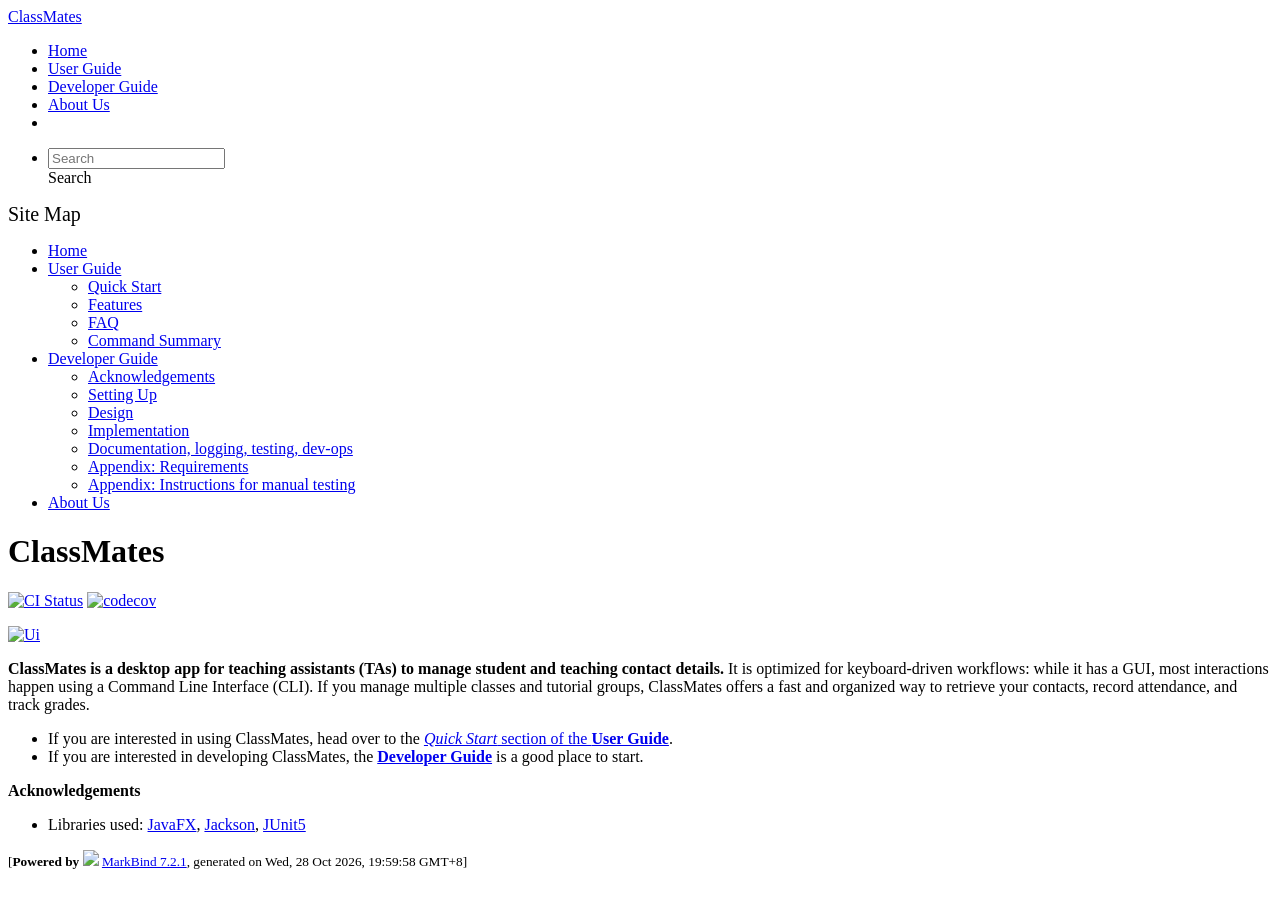
==== index.html @ d861e491 "deploy: fdd27e0c6af6d423251a0e4464042161052891c8" ====
<!DOCTYPE html>
<html data-dark-mode="false" data-code-theme="light">
<head>
    <script src="/tp/markbind/js/theme-manager.js"></script>
    <meta charset="utf-8">
    <meta http-equiv="X-UA-Compatible" content="IE=edge">
    <meta name="generator" content="MarkBind 7.2.1">
    <meta name="viewport" content="width=device-width, initial-scale=1"><title>ClassMates</title> <link rel="stylesheet" href="/tp/markbind/css/bootstrap.min.css"> <link rel="stylesheet" href="/tp/markbind/fontawesome/css/all.min.css"> <link rel="stylesheet" href="/tp/markbind/glyphicons/css/bootstrap-glyphicons.min.css">
    
    
    <link rel="stylesheet" id="markbind-highlight-light" href="/tp/markbind/css/codeblock-light.min.css">
    <link rel="stylesheet" id="markbind-highlight-dark" href="/tp/markbind/css/codeblock-dark.min.css">
    <script src="/tp/markbind/js/code-theme.js"></script><link rel="stylesheet" href="/tp/markbind/css/markbind.min.css"><link rel="stylesheet" href="/tp/plugins/markbind-plugin-anchors/markbind-plugin-anchors.css"><link rel="stylesheet" href="/tp/plugins/markbind-plugin-tree/markbind-plugin-tree.css">
    
  <link rel="stylesheet" href="/tp/stylesheets/main.css">
<link rel="icon" href="/tp/images/SeEduLogo.png"></head>
<script>
  const baseUrl = '/tp'
</script>
<body 
   
  data-code-theme="light">
<div id="app"><!--[--><header sticky><div data-v-94b60ff6><nav class="navbar navbar-expand-md d-print-none navbar-dark bg-dark" data-v-94b60ff6><div class="container-fluid" data-v-94b60ff6><div class="navbar-left" data-v-94b60ff6><!--[--><a href="/tp/index.html" title="Home" class="navbar-brand">ClassMates</a><!--]--></div><div class="navbar-default" data-v-94b60ff6><ul class="navbar-nav me-auto mt-2 mt-lg-0" data-v-94b60ff6><!--[--> <li><a href="/tp/index.html" class="nav-link">Home</a></li> <li><a href="/tp/UserGuide.html" class="nav-link">User Guide</a></li> <li><a href="/tp/DeveloperGuide.html" class="nav-link">Developer Guide</a></li> <li><a href="/tp/AboutUs.html" class="nav-link">About Us</a></li> <li><a href="https://github.com/AY2627S1-CS2103-F09-1/tp" target="_blank" class="nav-link"><span><span aria-hidden="true" class="fab fa-github"></span></span></a></li> <!--]--></ul></div><div class="navbar-right" data-v-94b60ff6><ul class="navbar-nav" data-v-94b60ff6><!--[--><li><form class="navbar-form"><div style="position:relative;" class="dropdown" data-v-103d5c4e><!--[--><input value="" data-bs-toggle="dropdown" type="text" class="form-control" placeholder="Search" autocomplete="off" data-v-103d5c4e><div class="form-control placeholder-div-hidden" data-v-103d5c4e>Search</div><!--]--><ul class="dropdown-menu search-dropdown-menu dropdown-menu-hidden dropdown-menu-end" data-v-103d5c4e><!--[--><!--]--></ul></div></form></li><!--]--></ul><!----></div></div></nav><div style="display:none;" class="lower-navbar-container" data-v-94b60ff6><!--[--><!----><!----><!--]--></div></div></header> <div id="flex-body"><nav id="site-nav" data-v-6b1b63d2><!--[--><div class="site-nav-top"><div class="fw-bold mb-2" style="font-size:1.25rem;">Site Map</div></div> <div class="nav-component slim-scroll"><div class="site-nav-root"><!--[--><ul class="site-nav-list site-nav-list-root" data-v-6b1b63d2><!--[--><li><div class="site-nav-default-list-item site-nav-list-item-0" onclick="handleSiteNavClick(this)"><a href="/tp/index.html">Home</a></div></li> <li><div class="site-nav-default-list-item site-nav-list-item-0" onclick="handleSiteNavClick(this)"><a href="/tp/UserGuide.html">User Guide</a> <div class="site-nav-dropdown-btn-container"><i class="site-nav-dropdown-btn-icon site-nav-rotate-icon" onclick="handleSiteNavClick(this.parentNode.parentNode, false); event.stopPropagation();"><span class="glyphicon glyphicon-menu-down" aria-hidden="true"></span></i></div></div><ul class="site-nav-dropdown-container site-nav-dropdown-container-open site-nav-list"><li><div class="site-nav-default-list-item site-nav-list-item-1" onclick="handleSiteNavClick(this)"><a href="/tp/UserGuide.html#quick-start">Quick Start</a></div></li> <li><div class="site-nav-default-list-item site-nav-list-item-1" onclick="handleSiteNavClick(this)"><a href="/tp/UserGuide.html#features">Features</a></div></li> <li><div class="site-nav-default-list-item site-nav-list-item-1" onclick="handleSiteNavClick(this)"><a href="/tp/UserGuide.html#faq">FAQ</a></div></li> <li><div class="site-nav-default-list-item site-nav-list-item-1" onclick="handleSiteNavClick(this)"><a href="/tp/UserGuide.html#command-summary">Command Summary</a></div></li></ul></li> <li><div class="site-nav-default-list-item site-nav-list-item-0" onclick="handleSiteNavClick(this)"><a href="/tp/DeveloperGuide.html">Developer Guide</a> <div class="site-nav-dropdown-btn-container"><i class="site-nav-dropdown-btn-icon site-nav-rotate-icon" onclick="handleSiteNavClick(this.parentNode.parentNode, false); event.stopPropagation();"><span class="glyphicon glyphicon-menu-down" aria-hidden="true"></span></i></div></div><ul class="site-nav-dropdown-container site-nav-dropdown-container-open site-nav-list"><li><div class="site-nav-default-list-item site-nav-list-item-1" onclick="handleSiteNavClick(this)"><a href="/tp/DeveloperGuide.html#acknowledgements">Acknowledgements</a></div></li> <li><div class="site-nav-default-list-item site-nav-list-item-1" onclick="handleSiteNavClick(this)"><a href="/tp/DeveloperGuide.html#setting-up-getting-started">Setting Up</a></div></li> <li><div class="site-nav-default-list-item site-nav-list-item-1" onclick="handleSiteNavClick(this)"><a href="/tp/DeveloperGuide.html#design">Design</a></div></li> <li><div class="site-nav-default-list-item site-nav-list-item-1" onclick="handleSiteNavClick(this)"><a href="/tp/DeveloperGuide.html#implementation">Implementation</a></div></li> <li><div class="site-nav-default-list-item site-nav-list-item-1" onclick="handleSiteNavClick(this)"><a href="/tp/DeveloperGuide.html#documentation-logging-testing-dev-ops">Documentation, logging, testing, dev-ops</a></div></li> <li><div class="site-nav-default-list-item site-nav-list-item-1" onclick="handleSiteNavClick(this)"><a href="/tp/DeveloperGuide.html#appendix-requirements">Appendix: Requirements</a></div></li> <li><div class="site-nav-default-list-item site-nav-list-item-1" onclick="handleSiteNavClick(this)"><a href="/tp/DeveloperGuide.html#appendix-instructions-for-manual-testing">Appendix: Instructions for manual testing</a></div></li></ul></li> <li><div class="site-nav-default-list-item site-nav-list-item-0" onclick="handleSiteNavClick(this)"><a href="/tp/AboutUs.html">About Us</a></div></li><!--]--><!--v-if--></ul><!--]--></div></div><!--]--><!--v-if--></nav> <div id="content-wrapper"><h1 id="classmates">ClassMates<a class="fa fa-anchor" href="#classmates" onclick="event.stopPropagation()"></a></h1> <p><a href="https://github.com/AY2627S1-CS2103-F09-1/tp/actions"><img src="https://github.com/AY2627S1-CS2103-F09-1/tp/workflows/Java%20CI/badge.svg" alt="CI Status" class="img-fluid"></a> <a href="https://codecov.io/gh/AY2627S1-CS2103-F09-1/tp"><img src="https://codecov.io/gh/AY2627S1-CS2103-F09-1/tp/branch/master/graph/badge.svg" alt="codecov" class="img-fluid"></a></p> <p><a href="/tp/images/Ui.png" target="_self"><img src="/tp/images/Ui.png" alt="Ui" class="img-fluid"></a></p> <p><strong>ClassMates is a desktop app for teaching assistants (TAs) to manage student and teaching contact details.</strong> It is optimized for keyboard-driven workflows: while it has a GUI, most interactions happen using a Command Line Interface (CLI). If you manage multiple classes and tutorial groups, ClassMates offers a fast and organized way to retrieve your contacts, record attendance, and track grades.</p> <ul><li>If you are interested in using ClassMates, head over to the <a href="/tp/UserGuide.html#quick-start"><em>Quick Start</em> section of the <strong>User Guide</strong></a>.</li> <li>If you are interested in developing ClassMates, the <a href="/tp/DeveloperGuide.html"><strong>Developer Guide</strong></a> is a good place to start.</li></ul> <p><strong>Acknowledgements</strong></p> <ul><li>Libraries used: <a href="https://openjfx.io/">JavaFX</a>, <a href="https://github.com/FasterXML/jackson">Jackson</a>, <a href="https://github.com/junit-team/junit5">JUnit5</a></li></ul></div> <nav id="page-nav" data-v-6b1b63d2><!--[--><div class="nav-component slim-scroll"></div><!--]--><!--v-if--></nav> <div class="scroll-top-button fa-lg d-print-none" style="display:none;bottom:2%;right:2%;position:fixed;" aria-hidden="true"><!--[--><i class="fas fa-arrow-circle-up"></i><!--]--></div></div> <footer><div class="text-center"><small>[<span><strong>Powered by</strong></span> <img src="https://markbind.org/favicon.ico" width="30"> <a href="https://markbind.org/">MarkBind 7.2.1</a>, generated on Wed, 28 Oct 2026, 19:59:58 GMT+8]</small></div></footer><!--]--></div>
</body><script src="/tp/markbind/js/bootstrap-utility.min.js"></script>
<script src="/tp/markbind/js/polyfill.min.js"></script>
<script src="/tp/markbind/js/vue.global.prod.min.js"></script>
<script src="/tp/markbind/js/markbind.min.js"></script>
<script src="index.page-vue-render.js"></script>
<script>
  MarkBind.setupWithSearch()
</script>
</html>
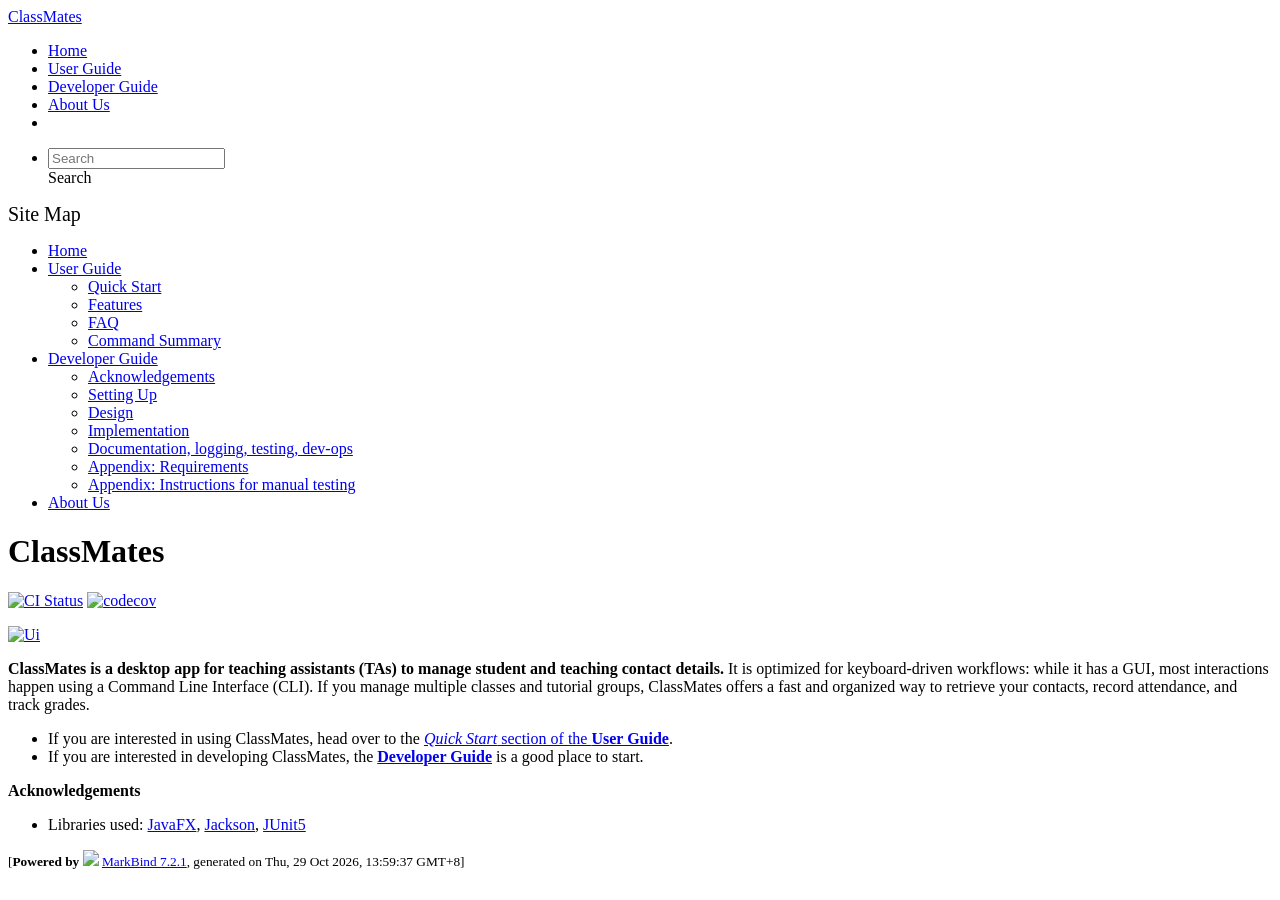
==== commit cccc2dc9: "deploy: 25376e55bea9526f89c878ec59a37c48499d60e1" ====
--- a/index.html
+++ b/index.html
@@ -20,7 +20,7 @@
 <body 
    
   data-code-theme="light">
-<div id="app"><!--[--><header sticky><div data-v-94b60ff6><nav class="navbar navbar-expand-md d-print-none navbar-dark bg-dark" data-v-94b60ff6><div class="container-fluid" data-v-94b60ff6><div class="navbar-left" data-v-94b60ff6><!--[--><a href="/tp/index.html" title="Home" class="navbar-brand">ClassMates</a><!--]--></div><div class="navbar-default" data-v-94b60ff6><ul class="navbar-nav me-auto mt-2 mt-lg-0" data-v-94b60ff6><!--[--> <li><a href="/tp/index.html" class="nav-link">Home</a></li> <li><a href="/tp/UserGuide.html" class="nav-link">User Guide</a></li> <li><a href="/tp/DeveloperGuide.html" class="nav-link">Developer Guide</a></li> <li><a href="/tp/AboutUs.html" class="nav-link">About Us</a></li> <li><a href="https://github.com/AY2627S1-CS2103-F09-1/tp" target="_blank" class="nav-link"><span><span aria-hidden="true" class="fab fa-github"></span></span></a></li> <!--]--></ul></div><div class="navbar-right" data-v-94b60ff6><ul class="navbar-nav" data-v-94b60ff6><!--[--><li><form class="navbar-form"><div style="position:relative;" class="dropdown" data-v-103d5c4e><!--[--><input value="" data-bs-toggle="dropdown" type="text" class="form-control" placeholder="Search" autocomplete="off" data-v-103d5c4e><div class="form-control placeholder-div-hidden" data-v-103d5c4e>Search</div><!--]--><ul class="dropdown-menu search-dropdown-menu dropdown-menu-hidden dropdown-menu-end" data-v-103d5c4e><!--[--><!--]--></ul></div></form></li><!--]--></ul><!----></div></div></nav><div style="display:none;" class="lower-navbar-container" data-v-94b60ff6><!--[--><!----><!----><!--]--></div></div></header> <div id="flex-body"><nav id="site-nav" data-v-6b1b63d2><!--[--><div class="site-nav-top"><div class="fw-bold mb-2" style="font-size:1.25rem;">Site Map</div></div> <div class="nav-component slim-scroll"><div class="site-nav-root"><!--[--><ul class="site-nav-list site-nav-list-root" data-v-6b1b63d2><!--[--><li><div class="site-nav-default-list-item site-nav-list-item-0" onclick="handleSiteNavClick(this)"><a href="/tp/index.html">Home</a></div></li> <li><div class="site-nav-default-list-item site-nav-list-item-0" onclick="handleSiteNavClick(this)"><a href="/tp/UserGuide.html">User Guide</a> <div class="site-nav-dropdown-btn-container"><i class="site-nav-dropdown-btn-icon site-nav-rotate-icon" onclick="handleSiteNavClick(this.parentNode.parentNode, false); event.stopPropagation();"><span class="glyphicon glyphicon-menu-down" aria-hidden="true"></span></i></div></div><ul class="site-nav-dropdown-container site-nav-dropdown-container-open site-nav-list"><li><div class="site-nav-default-list-item site-nav-list-item-1" onclick="handleSiteNavClick(this)"><a href="/tp/UserGuide.html#quick-start">Quick Start</a></div></li> <li><div class="site-nav-default-list-item site-nav-list-item-1" onclick="handleSiteNavClick(this)"><a href="/tp/UserGuide.html#features">Features</a></div></li> <li><div class="site-nav-default-list-item site-nav-list-item-1" onclick="handleSiteNavClick(this)"><a href="/tp/UserGuide.html#faq">FAQ</a></div></li> <li><div class="site-nav-default-list-item site-nav-list-item-1" onclick="handleSiteNavClick(this)"><a href="/tp/UserGuide.html#command-summary">Command Summary</a></div></li></ul></li> <li><div class="site-nav-default-list-item site-nav-list-item-0" onclick="handleSiteNavClick(this)"><a href="/tp/DeveloperGuide.html">Developer Guide</a> <div class="site-nav-dropdown-btn-container"><i class="site-nav-dropdown-btn-icon site-nav-rotate-icon" onclick="handleSiteNavClick(this.parentNode.parentNode, false); event.stopPropagation();"><span class="glyphicon glyphicon-menu-down" aria-hidden="true"></span></i></div></div><ul class="site-nav-dropdown-container site-nav-dropdown-container-open site-nav-list"><li><div class="site-nav-default-list-item site-nav-list-item-1" onclick="handleSiteNavClick(this)"><a href="/tp/DeveloperGuide.html#acknowledgements">Acknowledgements</a></div></li> <li><div class="site-nav-default-list-item site-nav-list-item-1" onclick="handleSiteNavClick(this)"><a href="/tp/DeveloperGuide.html#setting-up-getting-started">Setting Up</a></div></li> <li><div class="site-nav-default-list-item site-nav-list-item-1" onclick="handleSiteNavClick(this)"><a href="/tp/DeveloperGuide.html#design">Design</a></div></li> <li><div class="site-nav-default-list-item site-nav-list-item-1" onclick="handleSiteNavClick(this)"><a href="/tp/DeveloperGuide.html#implementation">Implementation</a></div></li> <li><div class="site-nav-default-list-item site-nav-list-item-1" onclick="handleSiteNavClick(this)"><a href="/tp/DeveloperGuide.html#documentation-logging-testing-dev-ops">Documentation, logging, testing, dev-ops</a></div></li> <li><div class="site-nav-default-list-item site-nav-list-item-1" onclick="handleSiteNavClick(this)"><a href="/tp/DeveloperGuide.html#appendix-requirements">Appendix: Requirements</a></div></li> <li><div class="site-nav-default-list-item site-nav-list-item-1" onclick="handleSiteNavClick(this)"><a href="/tp/DeveloperGuide.html#appendix-instructions-for-manual-testing">Appendix: Instructions for manual testing</a></div></li></ul></li> <li><div class="site-nav-default-list-item site-nav-list-item-0" onclick="handleSiteNavClick(this)"><a href="/tp/AboutUs.html">About Us</a></div></li><!--]--><!--v-if--></ul><!--]--></div></div><!--]--><!--v-if--></nav> <div id="content-wrapper"><h1 id="classmates">ClassMates<a class="fa fa-anchor" href="#classmates" onclick="event.stopPropagation()"></a></h1> <p><a href="https://github.com/AY2627S1-CS2103-F09-1/tp/actions"><img src="https://github.com/AY2627S1-CS2103-F09-1/tp/workflows/Java%20CI/badge.svg" alt="CI Status" class="img-fluid"></a> <a href="https://codecov.io/gh/AY2627S1-CS2103-F09-1/tp"><img src="https://codecov.io/gh/AY2627S1-CS2103-F09-1/tp/branch/master/graph/badge.svg" alt="codecov" class="img-fluid"></a></p> <p><a href="/tp/images/Ui.png" target="_self"><img src="/tp/images/Ui.png" alt="Ui" class="img-fluid"></a></p> <p><strong>ClassMates is a desktop app for teaching assistants (TAs) to manage student and teaching contact details.</strong> It is optimized for keyboard-driven workflows: while it has a GUI, most interactions happen using a Command Line Interface (CLI). If you manage multiple classes and tutorial groups, ClassMates offers a fast and organized way to retrieve your contacts, record attendance, and track grades.</p> <ul><li>If you are interested in using ClassMates, head over to the <a href="/tp/UserGuide.html#quick-start"><em>Quick Start</em> section of the <strong>User Guide</strong></a>.</li> <li>If you are interested in developing ClassMates, the <a href="/tp/DeveloperGuide.html"><strong>Developer Guide</strong></a> is a good place to start.</li></ul> <p><strong>Acknowledgements</strong></p> <ul><li>Libraries used: <a href="https://openjfx.io/">JavaFX</a>, <a href="https://github.com/FasterXML/jackson">Jackson</a>, <a href="https://github.com/junit-team/junit5">JUnit5</a></li></ul></div> <nav id="page-nav" data-v-6b1b63d2><!--[--><div class="nav-component slim-scroll"></div><!--]--><!--v-if--></nav> <div class="scroll-top-button fa-lg d-print-none" style="display:none;bottom:2%;right:2%;position:fixed;" aria-hidden="true"><!--[--><i class="fas fa-arrow-circle-up"></i><!--]--></div></div> <footer><div class="text-center"><small>[<span><strong>Powered by</strong></span> <img src="https://markbind.org/favicon.ico" width="30"> <a href="https://markbind.org/">MarkBind 7.2.1</a>, generated on Wed, 28 Oct 2026, 19:59:58 GMT+8]</small></div></footer><!--]--></div>
+<div id="app"><!--[--><header sticky><div data-v-94b60ff6><nav class="navbar navbar-expand-md d-print-none navbar-dark bg-dark" data-v-94b60ff6><div class="container-fluid" data-v-94b60ff6><div class="navbar-left" data-v-94b60ff6><!--[--><a href="/tp/index.html" title="Home" class="navbar-brand">ClassMates</a><!--]--></div><div class="navbar-default" data-v-94b60ff6><ul class="navbar-nav me-auto mt-2 mt-lg-0" data-v-94b60ff6><!--[--> <li><a href="/tp/index.html" class="nav-link">Home</a></li> <li><a href="/tp/UserGuide.html" class="nav-link">User Guide</a></li> <li><a href="/tp/DeveloperGuide.html" class="nav-link">Developer Guide</a></li> <li><a href="/tp/AboutUs.html" class="nav-link">About Us</a></li> <li><a href="https://github.com/AY2627S1-CS2103-F09-1/tp" target="_blank" class="nav-link"><span><span aria-hidden="true" class="fab fa-github"></span></span></a></li> <!--]--></ul></div><div class="navbar-right" data-v-94b60ff6><ul class="navbar-nav" data-v-94b60ff6><!--[--><li><form class="navbar-form"><div style="position:relative;" class="dropdown" data-v-103d5c4e><!--[--><input value="" data-bs-toggle="dropdown" type="text" class="form-control" placeholder="Search" autocomplete="off" data-v-103d5c4e><div class="form-control placeholder-div-hidden" data-v-103d5c4e>Search</div><!--]--><ul class="dropdown-menu search-dropdown-menu dropdown-menu-hidden dropdown-menu-end" data-v-103d5c4e><!--[--><!--]--></ul></div></form></li><!--]--></ul><!----></div></div></nav><div style="display:none;" class="lower-navbar-container" data-v-94b60ff6><!--[--><!----><!----><!--]--></div></div></header> <div id="flex-body"><nav id="site-nav" data-v-6b1b63d2><!--[--><div class="site-nav-top"><div class="fw-bold mb-2" style="font-size:1.25rem;">Site Map</div></div> <div class="nav-component slim-scroll"><div class="site-nav-root"><!--[--><ul class="site-nav-list site-nav-list-root" data-v-6b1b63d2><!--[--><li><div class="site-nav-default-list-item site-nav-list-item-0" onclick="handleSiteNavClick(this)"><a href="/tp/index.html">Home</a></div></li> <li><div class="site-nav-default-list-item site-nav-list-item-0" onclick="handleSiteNavClick(this)"><a href="/tp/UserGuide.html">User Guide</a> <div class="site-nav-dropdown-btn-container"><i class="site-nav-dropdown-btn-icon site-nav-rotate-icon" onclick="handleSiteNavClick(this.parentNode.parentNode, false); event.stopPropagation();"><span class="glyphicon glyphicon-menu-down" aria-hidden="true"></span></i></div></div><ul class="site-nav-dropdown-container site-nav-dropdown-container-open site-nav-list"><li><div class="site-nav-default-list-item site-nav-list-item-1" onclick="handleSiteNavClick(this)"><a href="/tp/UserGuide.html#quick-start">Quick Start</a></div></li> <li><div class="site-nav-default-list-item site-nav-list-item-1" onclick="handleSiteNavClick(this)"><a href="/tp/UserGuide.html#features">Features</a></div></li> <li><div class="site-nav-default-list-item site-nav-list-item-1" onclick="handleSiteNavClick(this)"><a href="/tp/UserGuide.html#faq">FAQ</a></div></li> <li><div class="site-nav-default-list-item site-nav-list-item-1" onclick="handleSiteNavClick(this)"><a href="/tp/UserGuide.html#command-summary">Command Summary</a></div></li></ul></li> <li><div class="site-nav-default-list-item site-nav-list-item-0" onclick="handleSiteNavClick(this)"><a href="/tp/DeveloperGuide.html">Developer Guide</a> <div class="site-nav-dropdown-btn-container"><i class="site-nav-dropdown-btn-icon site-nav-rotate-icon" onclick="handleSiteNavClick(this.parentNode.parentNode, false); event.stopPropagation();"><span class="glyphicon glyphicon-menu-down" aria-hidden="true"></span></i></div></div><ul class="site-nav-dropdown-container site-nav-dropdown-container-open site-nav-list"><li><div class="site-nav-default-list-item site-nav-list-item-1" onclick="handleSiteNavClick(this)"><a href="/tp/DeveloperGuide.html#acknowledgements">Acknowledgements</a></div></li> <li><div class="site-nav-default-list-item site-nav-list-item-1" onclick="handleSiteNavClick(this)"><a href="/tp/DeveloperGuide.html#setting-up-getting-started">Setting Up</a></div></li> <li><div class="site-nav-default-list-item site-nav-list-item-1" onclick="handleSiteNavClick(this)"><a href="/tp/DeveloperGuide.html#design">Design</a></div></li> <li><div class="site-nav-default-list-item site-nav-list-item-1" onclick="handleSiteNavClick(this)"><a href="/tp/DeveloperGuide.html#implementation">Implementation</a></div></li> <li><div class="site-nav-default-list-item site-nav-list-item-1" onclick="handleSiteNavClick(this)"><a href="/tp/DeveloperGuide.html#documentation-logging-testing-dev-ops">Documentation, logging, testing, dev-ops</a></div></li> <li><div class="site-nav-default-list-item site-nav-list-item-1" onclick="handleSiteNavClick(this)"><a href="/tp/DeveloperGuide.html#appendix-requirements">Appendix: Requirements</a></div></li> <li><div class="site-nav-default-list-item site-nav-list-item-1" onclick="handleSiteNavClick(this)"><a href="/tp/DeveloperGuide.html#appendix-instructions-for-manual-testing">Appendix: Instructions for manual testing</a></div></li></ul></li> <li><div class="site-nav-default-list-item site-nav-list-item-0" onclick="handleSiteNavClick(this)"><a href="/tp/AboutUs.html">About Us</a></div></li><!--]--><!--v-if--></ul><!--]--></div></div><!--]--><!--v-if--></nav> <div id="content-wrapper"><h1 id="classmates">ClassMates<a class="fa fa-anchor" href="#classmates" onclick="event.stopPropagation()"></a></h1> <p><a href="https://github.com/AY2627S1-CS2103-F09-1/tp/actions"><img src="https://github.com/AY2627S1-CS2103-F09-1/tp/workflows/Java%20CI/badge.svg" alt="CI Status" class="img-fluid"></a> <a href="https://codecov.io/gh/AY2627S1-CS2103-F09-1/tp"><img src="https://codecov.io/gh/AY2627S1-CS2103-F09-1/tp/branch/master/graph/badge.svg" alt="codecov" class="img-fluid"></a></p> <p><a href="/tp/images/Ui.png" target="_self"><img src="/tp/images/Ui.png" alt="Ui" class="img-fluid"></a></p> <p><strong>ClassMates is a desktop app for teaching assistants (TAs) to manage student and teaching contact details.</strong> It is optimized for keyboard-driven workflows: while it has a GUI, most interactions happen using a Command Line Interface (CLI). If you manage multiple classes and tutorial groups, ClassMates offers a fast and organized way to retrieve your contacts, record attendance, and track grades.</p> <ul><li>If you are interested in using ClassMates, head over to the <a href="/tp/UserGuide.html#quick-start"><em>Quick Start</em> section of the <strong>User Guide</strong></a>.</li> <li>If you are interested in developing ClassMates, the <a href="/tp/DeveloperGuide.html"><strong>Developer Guide</strong></a> is a good place to start.</li></ul> <p><strong>Acknowledgements</strong></p> <ul><li>Libraries used: <a href="https://openjfx.io/">JavaFX</a>, <a href="https://github.com/FasterXML/jackson">Jackson</a>, <a href="https://github.com/junit-team/junit5">JUnit5</a></li></ul></div> <nav id="page-nav" data-v-6b1b63d2><!--[--><div class="nav-component slim-scroll"></div><!--]--><!--v-if--></nav> <div class="scroll-top-button fa-lg d-print-none" style="display:none;bottom:2%;right:2%;position:fixed;" aria-hidden="true"><!--[--><i class="fas fa-arrow-circle-up"></i><!--]--></div></div> <footer><div class="text-center"><small>[<span><strong>Powered by</strong></span> <img src="https://markbind.org/favicon.ico" width="30"> <a href="https://markbind.org/">MarkBind 7.2.1</a>, generated on Thu, 29 Oct 2026, 13:59:37 GMT+8]</small></div></footer><!--]--></div>
 </body><script src="/tp/markbind/js/bootstrap-utility.min.js"></script>
 <script src="/tp/markbind/js/polyfill.min.js"></script>
 <script src="/tp/markbind/js/vue.global.prod.min.js"></script>
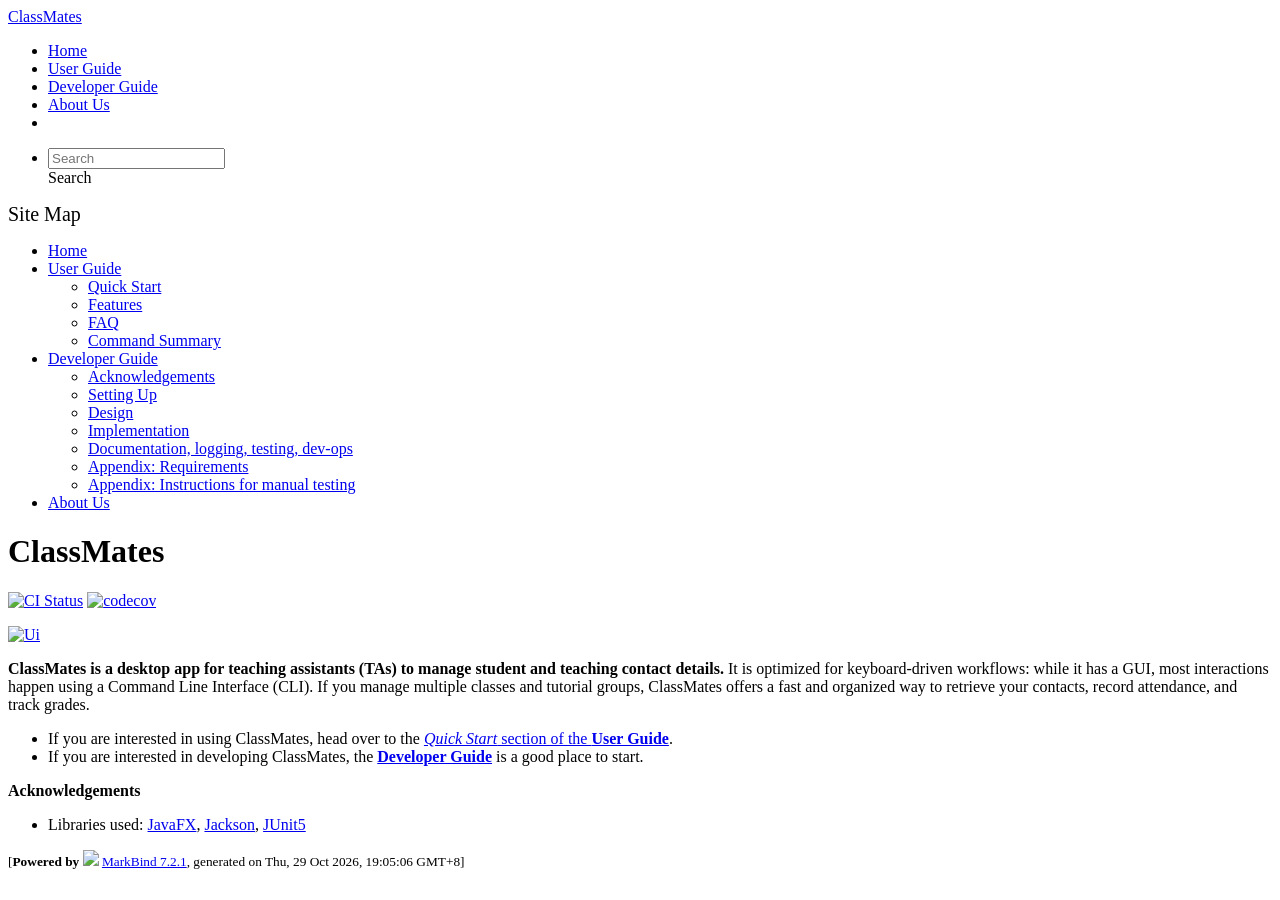
==== commit c7d72693: "deploy: 2e8ab0199792cfec9dc99ef7889ed1de4f00d29a" ====
--- a/index.html
+++ b/index.html
@@ -20,7 +20,7 @@
 <body 
    
   data-code-theme="light">
-<div id="app"><!--[--><header sticky><div data-v-94b60ff6><nav class="navbar navbar-expand-md d-print-none navbar-dark bg-dark" data-v-94b60ff6><div class="container-fluid" data-v-94b60ff6><div class="navbar-left" data-v-94b60ff6><!--[--><a href="/tp/index.html" title="Home" class="navbar-brand">ClassMates</a><!--]--></div><div class="navbar-default" data-v-94b60ff6><ul class="navbar-nav me-auto mt-2 mt-lg-0" data-v-94b60ff6><!--[--> <li><a href="/tp/index.html" class="nav-link">Home</a></li> <li><a href="/tp/UserGuide.html" class="nav-link">User Guide</a></li> <li><a href="/tp/DeveloperGuide.html" class="nav-link">Developer Guide</a></li> <li><a href="/tp/AboutUs.html" class="nav-link">About Us</a></li> <li><a href="https://github.com/AY2627S1-CS2103-F09-1/tp" target="_blank" class="nav-link"><span><span aria-hidden="true" class="fab fa-github"></span></span></a></li> <!--]--></ul></div><div class="navbar-right" data-v-94b60ff6><ul class="navbar-nav" data-v-94b60ff6><!--[--><li><form class="navbar-form"><div style="position:relative;" class="dropdown" data-v-103d5c4e><!--[--><input value="" data-bs-toggle="dropdown" type="text" class="form-control" placeholder="Search" autocomplete="off" data-v-103d5c4e><div class="form-control placeholder-div-hidden" data-v-103d5c4e>Search</div><!--]--><ul class="dropdown-menu search-dropdown-menu dropdown-menu-hidden dropdown-menu-end" data-v-103d5c4e><!--[--><!--]--></ul></div></form></li><!--]--></ul><!----></div></div></nav><div style="display:none;" class="lower-navbar-container" data-v-94b60ff6><!--[--><!----><!----><!--]--></div></div></header> <div id="flex-body"><nav id="site-nav" data-v-6b1b63d2><!--[--><div class="site-nav-top"><div class="fw-bold mb-2" style="font-size:1.25rem;">Site Map</div></div> <div class="nav-component slim-scroll"><div class="site-nav-root"><!--[--><ul class="site-nav-list site-nav-list-root" data-v-6b1b63d2><!--[--><li><div class="site-nav-default-list-item site-nav-list-item-0" onclick="handleSiteNavClick(this)"><a href="/tp/index.html">Home</a></div></li> <li><div class="site-nav-default-list-item site-nav-list-item-0" onclick="handleSiteNavClick(this)"><a href="/tp/UserGuide.html">User Guide</a> <div class="site-nav-dropdown-btn-container"><i class="site-nav-dropdown-btn-icon site-nav-rotate-icon" onclick="handleSiteNavClick(this.parentNode.parentNode, false); event.stopPropagation();"><span class="glyphicon glyphicon-menu-down" aria-hidden="true"></span></i></div></div><ul class="site-nav-dropdown-container site-nav-dropdown-container-open site-nav-list"><li><div class="site-nav-default-list-item site-nav-list-item-1" onclick="handleSiteNavClick(this)"><a href="/tp/UserGuide.html#quick-start">Quick Start</a></div></li> <li><div class="site-nav-default-list-item site-nav-list-item-1" onclick="handleSiteNavClick(this)"><a href="/tp/UserGuide.html#features">Features</a></div></li> <li><div class="site-nav-default-list-item site-nav-list-item-1" onclick="handleSiteNavClick(this)"><a href="/tp/UserGuide.html#faq">FAQ</a></div></li> <li><div class="site-nav-default-list-item site-nav-list-item-1" onclick="handleSiteNavClick(this)"><a href="/tp/UserGuide.html#command-summary">Command Summary</a></div></li></ul></li> <li><div class="site-nav-default-list-item site-nav-list-item-0" onclick="handleSiteNavClick(this)"><a href="/tp/DeveloperGuide.html">Developer Guide</a> <div class="site-nav-dropdown-btn-container"><i class="site-nav-dropdown-btn-icon site-nav-rotate-icon" onclick="handleSiteNavClick(this.parentNode.parentNode, false); event.stopPropagation();"><span class="glyphicon glyphicon-menu-down" aria-hidden="true"></span></i></div></div><ul class="site-nav-dropdown-container site-nav-dropdown-container-open site-nav-list"><li><div class="site-nav-default-list-item site-nav-list-item-1" onclick="handleSiteNavClick(this)"><a href="/tp/DeveloperGuide.html#acknowledgements">Acknowledgements</a></div></li> <li><div class="site-nav-default-list-item site-nav-list-item-1" onclick="handleSiteNavClick(this)"><a href="/tp/DeveloperGuide.html#setting-up-getting-started">Setting Up</a></div></li> <li><div class="site-nav-default-list-item site-nav-list-item-1" onclick="handleSiteNavClick(this)"><a href="/tp/DeveloperGuide.html#design">Design</a></div></li> <li><div class="site-nav-default-list-item site-nav-list-item-1" onclick="handleSiteNavClick(this)"><a href="/tp/DeveloperGuide.html#implementation">Implementation</a></div></li> <li><div class="site-nav-default-list-item site-nav-list-item-1" onclick="handleSiteNavClick(this)"><a href="/tp/DeveloperGuide.html#documentation-logging-testing-dev-ops">Documentation, logging, testing, dev-ops</a></div></li> <li><div class="site-nav-default-list-item site-nav-list-item-1" onclick="handleSiteNavClick(this)"><a href="/tp/DeveloperGuide.html#appendix-requirements">Appendix: Requirements</a></div></li> <li><div class="site-nav-default-list-item site-nav-list-item-1" onclick="handleSiteNavClick(this)"><a href="/tp/DeveloperGuide.html#appendix-instructions-for-manual-testing">Appendix: Instructions for manual testing</a></div></li></ul></li> <li><div class="site-nav-default-list-item site-nav-list-item-0" onclick="handleSiteNavClick(this)"><a href="/tp/AboutUs.html">About Us</a></div></li><!--]--><!--v-if--></ul><!--]--></div></div><!--]--><!--v-if--></nav> <div id="content-wrapper"><h1 id="classmates">ClassMates<a class="fa fa-anchor" href="#classmates" onclick="event.stopPropagation()"></a></h1> <p><a href="https://github.com/AY2627S1-CS2103-F09-1/tp/actions"><img src="https://github.com/AY2627S1-CS2103-F09-1/tp/workflows/Java%20CI/badge.svg" alt="CI Status" class="img-fluid"></a> <a href="https://codecov.io/gh/AY2627S1-CS2103-F09-1/tp"><img src="https://codecov.io/gh/AY2627S1-CS2103-F09-1/tp/branch/master/graph/badge.svg" alt="codecov" class="img-fluid"></a></p> <p><a href="/tp/images/Ui.png" target="_self"><img src="/tp/images/Ui.png" alt="Ui" class="img-fluid"></a></p> <p><strong>ClassMates is a desktop app for teaching assistants (TAs) to manage student and teaching contact details.</strong> It is optimized for keyboard-driven workflows: while it has a GUI, most interactions happen using a Command Line Interface (CLI). If you manage multiple classes and tutorial groups, ClassMates offers a fast and organized way to retrieve your contacts, record attendance, and track grades.</p> <ul><li>If you are interested in using ClassMates, head over to the <a href="/tp/UserGuide.html#quick-start"><em>Quick Start</em> section of the <strong>User Guide</strong></a>.</li> <li>If you are interested in developing ClassMates, the <a href="/tp/DeveloperGuide.html"><strong>Developer Guide</strong></a> is a good place to start.</li></ul> <p><strong>Acknowledgements</strong></p> <ul><li>Libraries used: <a href="https://openjfx.io/">JavaFX</a>, <a href="https://github.com/FasterXML/jackson">Jackson</a>, <a href="https://github.com/junit-team/junit5">JUnit5</a></li></ul></div> <nav id="page-nav" data-v-6b1b63d2><!--[--><div class="nav-component slim-scroll"></div><!--]--><!--v-if--></nav> <div class="scroll-top-button fa-lg d-print-none" style="display:none;bottom:2%;right:2%;position:fixed;" aria-hidden="true"><!--[--><i class="fas fa-arrow-circle-up"></i><!--]--></div></div> <footer><div class="text-center"><small>[<span><strong>Powered by</strong></span> <img src="https://markbind.org/favicon.ico" width="30"> <a href="https://markbind.org/">MarkBind 7.2.1</a>, generated on Thu, 29 Oct 2026, 13:59:37 GMT+8]</small></div></footer><!--]--></div>
+<div id="app"><!--[--><header sticky><div data-v-94b60ff6><nav class="navbar navbar-expand-md d-print-none navbar-dark bg-dark" data-v-94b60ff6><div class="container-fluid" data-v-94b60ff6><div class="navbar-left" data-v-94b60ff6><!--[--><a href="/tp/index.html" title="Home" class="navbar-brand">ClassMates</a><!--]--></div><div class="navbar-default" data-v-94b60ff6><ul class="navbar-nav me-auto mt-2 mt-lg-0" data-v-94b60ff6><!--[--> <li><a href="/tp/index.html" class="nav-link">Home</a></li> <li><a href="/tp/UserGuide.html" class="nav-link">User Guide</a></li> <li><a href="/tp/DeveloperGuide.html" class="nav-link">Developer Guide</a></li> <li><a href="/tp/AboutUs.html" class="nav-link">About Us</a></li> <li><a href="https://github.com/AY2627S1-CS2103-F09-1/tp" target="_blank" class="nav-link"><span><span aria-hidden="true" class="fab fa-github"></span></span></a></li> <!--]--></ul></div><div class="navbar-right" data-v-94b60ff6><ul class="navbar-nav" data-v-94b60ff6><!--[--><li><form class="navbar-form"><div style="position:relative;" class="dropdown" data-v-103d5c4e><!--[--><input value="" data-bs-toggle="dropdown" type="text" class="form-control" placeholder="Search" autocomplete="off" data-v-103d5c4e><div class="form-control placeholder-div-hidden" data-v-103d5c4e>Search</div><!--]--><ul class="dropdown-menu search-dropdown-menu dropdown-menu-hidden dropdown-menu-end" data-v-103d5c4e><!--[--><!--]--></ul></div></form></li><!--]--></ul><!----></div></div></nav><div style="display:none;" class="lower-navbar-container" data-v-94b60ff6><!--[--><!----><!----><!--]--></div></div></header> <div id="flex-body"><nav id="site-nav" data-v-6b1b63d2><!--[--><div class="site-nav-top"><div class="fw-bold mb-2" style="font-size:1.25rem;">Site Map</div></div> <div class="nav-component slim-scroll"><div class="site-nav-root"><!--[--><ul class="site-nav-list site-nav-list-root" data-v-6b1b63d2><!--[--><li><div class="site-nav-default-list-item site-nav-list-item-0" onclick="handleSiteNavClick(this)"><a href="/tp/index.html">Home</a></div></li> <li><div class="site-nav-default-list-item site-nav-list-item-0" onclick="handleSiteNavClick(this)"><a href="/tp/UserGuide.html">User Guide</a> <div class="site-nav-dropdown-btn-container"><i class="site-nav-dropdown-btn-icon site-nav-rotate-icon" onclick="handleSiteNavClick(this.parentNode.parentNode, false); event.stopPropagation();"><span class="glyphicon glyphicon-menu-down" aria-hidden="true"></span></i></div></div><ul class="site-nav-dropdown-container site-nav-dropdown-container-open site-nav-list"><li><div class="site-nav-default-list-item site-nav-list-item-1" onclick="handleSiteNavClick(this)"><a href="/tp/UserGuide.html#quick-start">Quick Start</a></div></li> <li><div class="site-nav-default-list-item site-nav-list-item-1" onclick="handleSiteNavClick(this)"><a href="/tp/UserGuide.html#features">Features</a></div></li> <li><div class="site-nav-default-list-item site-nav-list-item-1" onclick="handleSiteNavClick(this)"><a href="/tp/UserGuide.html#faq">FAQ</a></div></li> <li><div class="site-nav-default-list-item site-nav-list-item-1" onclick="handleSiteNavClick(this)"><a href="/tp/UserGuide.html#command-summary">Command Summary</a></div></li></ul></li> <li><div class="site-nav-default-list-item site-nav-list-item-0" onclick="handleSiteNavClick(this)"><a href="/tp/DeveloperGuide.html">Developer Guide</a> <div class="site-nav-dropdown-btn-container"><i class="site-nav-dropdown-btn-icon site-nav-rotate-icon" onclick="handleSiteNavClick(this.parentNode.parentNode, false); event.stopPropagation();"><span class="glyphicon glyphicon-menu-down" aria-hidden="true"></span></i></div></div><ul class="site-nav-dropdown-container site-nav-dropdown-container-open site-nav-list"><li><div class="site-nav-default-list-item site-nav-list-item-1" onclick="handleSiteNavClick(this)"><a href="/tp/DeveloperGuide.html#acknowledgements">Acknowledgements</a></div></li> <li><div class="site-nav-default-list-item site-nav-list-item-1" onclick="handleSiteNavClick(this)"><a href="/tp/DeveloperGuide.html#setting-up-getting-started">Setting Up</a></div></li> <li><div class="site-nav-default-list-item site-nav-list-item-1" onclick="handleSiteNavClick(this)"><a href="/tp/DeveloperGuide.html#design">Design</a></div></li> <li><div class="site-nav-default-list-item site-nav-list-item-1" onclick="handleSiteNavClick(this)"><a href="/tp/DeveloperGuide.html#implementation">Implementation</a></div></li> <li><div class="site-nav-default-list-item site-nav-list-item-1" onclick="handleSiteNavClick(this)"><a href="/tp/DeveloperGuide.html#documentation-logging-testing-dev-ops">Documentation, logging, testing, dev-ops</a></div></li> <li><div class="site-nav-default-list-item site-nav-list-item-1" onclick="handleSiteNavClick(this)"><a href="/tp/DeveloperGuide.html#appendix-requirements">Appendix: Requirements</a></div></li> <li><div class="site-nav-default-list-item site-nav-list-item-1" onclick="handleSiteNavClick(this)"><a href="/tp/DeveloperGuide.html#appendix-instructions-for-manual-testing">Appendix: Instructions for manual testing</a></div></li></ul></li> <li><div class="site-nav-default-list-item site-nav-list-item-0" onclick="handleSiteNavClick(this)"><a href="/tp/AboutUs.html">About Us</a></div></li><!--]--><!--v-if--></ul><!--]--></div></div><!--]--><!--v-if--></nav> <div id="content-wrapper"><h1 id="classmates">ClassMates<a class="fa fa-anchor" href="#classmates" onclick="event.stopPropagation()"></a></h1> <p><a href="https://github.com/AY2627S1-CS2103-F09-1/tp/actions"><img src="https://github.com/AY2627S1-CS2103-F09-1/tp/workflows/Java%20CI/badge.svg" alt="CI Status" class="img-fluid"></a> <a href="https://codecov.io/gh/AY2627S1-CS2103-F09-1/tp"><img src="https://codecov.io/gh/AY2627S1-CS2103-F09-1/tp/branch/master/graph/badge.svg" alt="codecov" class="img-fluid"></a></p> <p><a href="/tp/images/Ui.png" target="_self"><img src="/tp/images/Ui.png" alt="Ui" class="img-fluid"></a></p> <p><strong>ClassMates is a desktop app for teaching assistants (TAs) to manage student and teaching contact details.</strong> It is optimized for keyboard-driven workflows: while it has a GUI, most interactions happen using a Command Line Interface (CLI). If you manage multiple classes and tutorial groups, ClassMates offers a fast and organized way to retrieve your contacts, record attendance, and track grades.</p> <ul><li>If you are interested in using ClassMates, head over to the <a href="/tp/UserGuide.html#quick-start"><em>Quick Start</em> section of the <strong>User Guide</strong></a>.</li> <li>If you are interested in developing ClassMates, the <a href="/tp/DeveloperGuide.html"><strong>Developer Guide</strong></a> is a good place to start.</li></ul> <p><strong>Acknowledgements</strong></p> <ul><li>Libraries used: <a href="https://openjfx.io/">JavaFX</a>, <a href="https://github.com/FasterXML/jackson">Jackson</a>, <a href="https://github.com/junit-team/junit5">JUnit5</a></li></ul></div> <nav id="page-nav" data-v-6b1b63d2><!--[--><div class="nav-component slim-scroll"></div><!--]--><!--v-if--></nav> <div class="scroll-top-button fa-lg d-print-none" style="display:none;bottom:2%;right:2%;position:fixed;" aria-hidden="true"><!--[--><i class="fas fa-arrow-circle-up"></i><!--]--></div></div> <footer><div class="text-center"><small>[<span><strong>Powered by</strong></span> <img src="https://markbind.org/favicon.ico" width="30"> <a href="https://markbind.org/">MarkBind 7.2.1</a>, generated on Thu, 29 Oct 2026, 19:05:06 GMT+8]</small></div></footer><!--]--></div>
 </body><script src="/tp/markbind/js/bootstrap-utility.min.js"></script>
 <script src="/tp/markbind/js/polyfill.min.js"></script>
 <script src="/tp/markbind/js/vue.global.prod.min.js"></script>
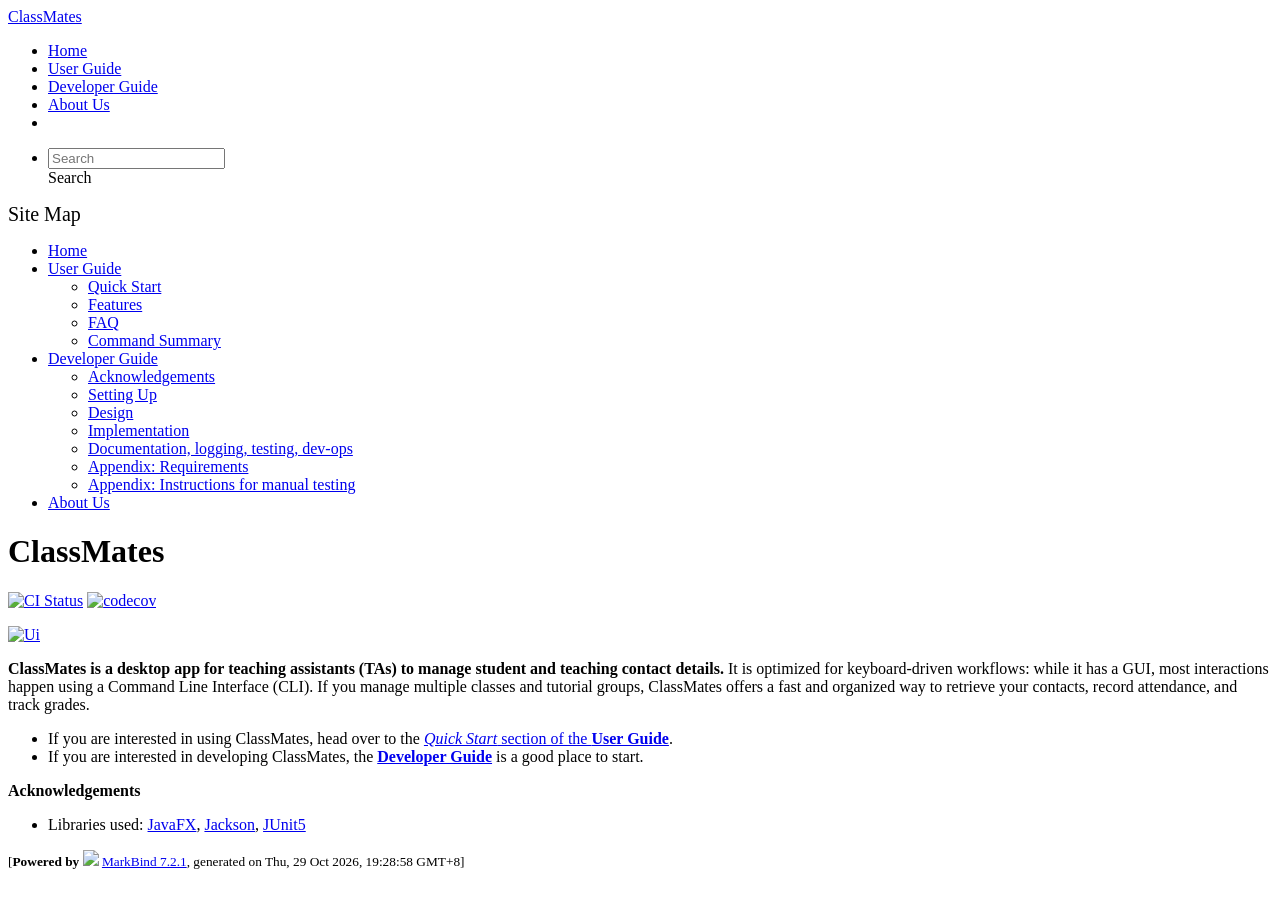
==== commit 443cdcc7: "deploy: 9bfc796d939f4f0033911a48dd08b03c587f9b5c" ====
--- a/index.html
+++ b/index.html
@@ -20,7 +20,7 @@
 <body 
    
   data-code-theme="light">
-<div id="app"><!--[--><header sticky><div data-v-94b60ff6><nav class="navbar navbar-expand-md d-print-none navbar-dark bg-dark" data-v-94b60ff6><div class="container-fluid" data-v-94b60ff6><div class="navbar-left" data-v-94b60ff6><!--[--><a href="/tp/index.html" title="Home" class="navbar-brand">ClassMates</a><!--]--></div><div class="navbar-default" data-v-94b60ff6><ul class="navbar-nav me-auto mt-2 mt-lg-0" data-v-94b60ff6><!--[--> <li><a href="/tp/index.html" class="nav-link">Home</a></li> <li><a href="/tp/UserGuide.html" class="nav-link">User Guide</a></li> <li><a href="/tp/DeveloperGuide.html" class="nav-link">Developer Guide</a></li> <li><a href="/tp/AboutUs.html" class="nav-link">About Us</a></li> <li><a href="https://github.com/AY2627S1-CS2103-F09-1/tp" target="_blank" class="nav-link"><span><span aria-hidden="true" class="fab fa-github"></span></span></a></li> <!--]--></ul></div><div class="navbar-right" data-v-94b60ff6><ul class="navbar-nav" data-v-94b60ff6><!--[--><li><form class="navbar-form"><div style="position:relative;" class="dropdown" data-v-103d5c4e><!--[--><input value="" data-bs-toggle="dropdown" type="text" class="form-control" placeholder="Search" autocomplete="off" data-v-103d5c4e><div class="form-control placeholder-div-hidden" data-v-103d5c4e>Search</div><!--]--><ul class="dropdown-menu search-dropdown-menu dropdown-menu-hidden dropdown-menu-end" data-v-103d5c4e><!--[--><!--]--></ul></div></form></li><!--]--></ul><!----></div></div></nav><div style="display:none;" class="lower-navbar-container" data-v-94b60ff6><!--[--><!----><!----><!--]--></div></div></header> <div id="flex-body"><nav id="site-nav" data-v-6b1b63d2><!--[--><div class="site-nav-top"><div class="fw-bold mb-2" style="font-size:1.25rem;">Site Map</div></div> <div class="nav-component slim-scroll"><div class="site-nav-root"><!--[--><ul class="site-nav-list site-nav-list-root" data-v-6b1b63d2><!--[--><li><div class="site-nav-default-list-item site-nav-list-item-0" onclick="handleSiteNavClick(this)"><a href="/tp/index.html">Home</a></div></li> <li><div class="site-nav-default-list-item site-nav-list-item-0" onclick="handleSiteNavClick(this)"><a href="/tp/UserGuide.html">User Guide</a> <div class="site-nav-dropdown-btn-container"><i class="site-nav-dropdown-btn-icon site-nav-rotate-icon" onclick="handleSiteNavClick(this.parentNode.parentNode, false); event.stopPropagation();"><span class="glyphicon glyphicon-menu-down" aria-hidden="true"></span></i></div></div><ul class="site-nav-dropdown-container site-nav-dropdown-container-open site-nav-list"><li><div class="site-nav-default-list-item site-nav-list-item-1" onclick="handleSiteNavClick(this)"><a href="/tp/UserGuide.html#quick-start">Quick Start</a></div></li> <li><div class="site-nav-default-list-item site-nav-list-item-1" onclick="handleSiteNavClick(this)"><a href="/tp/UserGuide.html#features">Features</a></div></li> <li><div class="site-nav-default-list-item site-nav-list-item-1" onclick="handleSiteNavClick(this)"><a href="/tp/UserGuide.html#faq">FAQ</a></div></li> <li><div class="site-nav-default-list-item site-nav-list-item-1" onclick="handleSiteNavClick(this)"><a href="/tp/UserGuide.html#command-summary">Command Summary</a></div></li></ul></li> <li><div class="site-nav-default-list-item site-nav-list-item-0" onclick="handleSiteNavClick(this)"><a href="/tp/DeveloperGuide.html">Developer Guide</a> <div class="site-nav-dropdown-btn-container"><i class="site-nav-dropdown-btn-icon site-nav-rotate-icon" onclick="handleSiteNavClick(this.parentNode.parentNode, false); event.stopPropagation();"><span class="glyphicon glyphicon-menu-down" aria-hidden="true"></span></i></div></div><ul class="site-nav-dropdown-container site-nav-dropdown-container-open site-nav-list"><li><div class="site-nav-default-list-item site-nav-list-item-1" onclick="handleSiteNavClick(this)"><a href="/tp/DeveloperGuide.html#acknowledgements">Acknowledgements</a></div></li> <li><div class="site-nav-default-list-item site-nav-list-item-1" onclick="handleSiteNavClick(this)"><a href="/tp/DeveloperGuide.html#setting-up-getting-started">Setting Up</a></div></li> <li><div class="site-nav-default-list-item site-nav-list-item-1" onclick="handleSiteNavClick(this)"><a href="/tp/DeveloperGuide.html#design">Design</a></div></li> <li><div class="site-nav-default-list-item site-nav-list-item-1" onclick="handleSiteNavClick(this)"><a href="/tp/DeveloperGuide.html#implementation">Implementation</a></div></li> <li><div class="site-nav-default-list-item site-nav-list-item-1" onclick="handleSiteNavClick(this)"><a href="/tp/DeveloperGuide.html#documentation-logging-testing-dev-ops">Documentation, logging, testing, dev-ops</a></div></li> <li><div class="site-nav-default-list-item site-nav-list-item-1" onclick="handleSiteNavClick(this)"><a href="/tp/DeveloperGuide.html#appendix-requirements">Appendix: Requirements</a></div></li> <li><div class="site-nav-default-list-item site-nav-list-item-1" onclick="handleSiteNavClick(this)"><a href="/tp/DeveloperGuide.html#appendix-instructions-for-manual-testing">Appendix: Instructions for manual testing</a></div></li></ul></li> <li><div class="site-nav-default-list-item site-nav-list-item-0" onclick="handleSiteNavClick(this)"><a href="/tp/AboutUs.html">About Us</a></div></li><!--]--><!--v-if--></ul><!--]--></div></div><!--]--><!--v-if--></nav> <div id="content-wrapper"><h1 id="classmates">ClassMates<a class="fa fa-anchor" href="#classmates" onclick="event.stopPropagation()"></a></h1> <p><a href="https://github.com/AY2627S1-CS2103-F09-1/tp/actions"><img src="https://github.com/AY2627S1-CS2103-F09-1/tp/workflows/Java%20CI/badge.svg" alt="CI Status" class="img-fluid"></a> <a href="https://codecov.io/gh/AY2627S1-CS2103-F09-1/tp"><img src="https://codecov.io/gh/AY2627S1-CS2103-F09-1/tp/branch/master/graph/badge.svg" alt="codecov" class="img-fluid"></a></p> <p><a href="/tp/images/Ui.png" target="_self"><img src="/tp/images/Ui.png" alt="Ui" class="img-fluid"></a></p> <p><strong>ClassMates is a desktop app for teaching assistants (TAs) to manage student and teaching contact details.</strong> It is optimized for keyboard-driven workflows: while it has a GUI, most interactions happen using a Command Line Interface (CLI). If you manage multiple classes and tutorial groups, ClassMates offers a fast and organized way to retrieve your contacts, record attendance, and track grades.</p> <ul><li>If you are interested in using ClassMates, head over to the <a href="/tp/UserGuide.html#quick-start"><em>Quick Start</em> section of the <strong>User Guide</strong></a>.</li> <li>If you are interested in developing ClassMates, the <a href="/tp/DeveloperGuide.html"><strong>Developer Guide</strong></a> is a good place to start.</li></ul> <p><strong>Acknowledgements</strong></p> <ul><li>Libraries used: <a href="https://openjfx.io/">JavaFX</a>, <a href="https://github.com/FasterXML/jackson">Jackson</a>, <a href="https://github.com/junit-team/junit5">JUnit5</a></li></ul></div> <nav id="page-nav" data-v-6b1b63d2><!--[--><div class="nav-component slim-scroll"></div><!--]--><!--v-if--></nav> <div class="scroll-top-button fa-lg d-print-none" style="display:none;bottom:2%;right:2%;position:fixed;" aria-hidden="true"><!--[--><i class="fas fa-arrow-circle-up"></i><!--]--></div></div> <footer><div class="text-center"><small>[<span><strong>Powered by</strong></span> <img src="https://markbind.org/favicon.ico" width="30"> <a href="https://markbind.org/">MarkBind 7.2.1</a>, generated on Thu, 29 Oct 2026, 19:05:06 GMT+8]</small></div></footer><!--]--></div>
+<div id="app"><!--[--><header sticky><div data-v-94b60ff6><nav class="navbar navbar-expand-md d-print-none navbar-dark bg-dark" data-v-94b60ff6><div class="container-fluid" data-v-94b60ff6><div class="navbar-left" data-v-94b60ff6><!--[--><a href="/tp/index.html" title="Home" class="navbar-brand">ClassMates</a><!--]--></div><div class="navbar-default" data-v-94b60ff6><ul class="navbar-nav me-auto mt-2 mt-lg-0" data-v-94b60ff6><!--[--> <li><a href="/tp/index.html" class="nav-link">Home</a></li> <li><a href="/tp/UserGuide.html" class="nav-link">User Guide</a></li> <li><a href="/tp/DeveloperGuide.html" class="nav-link">Developer Guide</a></li> <li><a href="/tp/AboutUs.html" class="nav-link">About Us</a></li> <li><a href="https://github.com/AY2627S1-CS2103-F09-1/tp" target="_blank" class="nav-link"><span><span aria-hidden="true" class="fab fa-github"></span></span></a></li> <!--]--></ul></div><div class="navbar-right" data-v-94b60ff6><ul class="navbar-nav" data-v-94b60ff6><!--[--><li><form class="navbar-form"><div style="position:relative;" class="dropdown" data-v-103d5c4e><!--[--><input value="" data-bs-toggle="dropdown" type="text" class="form-control" placeholder="Search" autocomplete="off" data-v-103d5c4e><div class="form-control placeholder-div-hidden" data-v-103d5c4e>Search</div><!--]--><ul class="dropdown-menu search-dropdown-menu dropdown-menu-hidden dropdown-menu-end" data-v-103d5c4e><!--[--><!--]--></ul></div></form></li><!--]--></ul><!----></div></div></nav><div style="display:none;" class="lower-navbar-container" data-v-94b60ff6><!--[--><!----><!----><!--]--></div></div></header> <div id="flex-body"><nav id="site-nav" data-v-6b1b63d2><!--[--><div class="site-nav-top"><div class="fw-bold mb-2" style="font-size:1.25rem;">Site Map</div></div> <div class="nav-component slim-scroll"><div class="site-nav-root"><!--[--><ul class="site-nav-list site-nav-list-root" data-v-6b1b63d2><!--[--><li><div class="site-nav-default-list-item site-nav-list-item-0" onclick="handleSiteNavClick(this)"><a href="/tp/index.html">Home</a></div></li> <li><div class="site-nav-default-list-item site-nav-list-item-0" onclick="handleSiteNavClick(this)"><a href="/tp/UserGuide.html">User Guide</a> <div class="site-nav-dropdown-btn-container"><i class="site-nav-dropdown-btn-icon site-nav-rotate-icon" onclick="handleSiteNavClick(this.parentNode.parentNode, false); event.stopPropagation();"><span class="glyphicon glyphicon-menu-down" aria-hidden="true"></span></i></div></div><ul class="site-nav-dropdown-container site-nav-dropdown-container-open site-nav-list"><li><div class="site-nav-default-list-item site-nav-list-item-1" onclick="handleSiteNavClick(this)"><a href="/tp/UserGuide.html#quick-start">Quick Start</a></div></li> <li><div class="site-nav-default-list-item site-nav-list-item-1" onclick="handleSiteNavClick(this)"><a href="/tp/UserGuide.html#features">Features</a></div></li> <li><div class="site-nav-default-list-item site-nav-list-item-1" onclick="handleSiteNavClick(this)"><a href="/tp/UserGuide.html#faq">FAQ</a></div></li> <li><div class="site-nav-default-list-item site-nav-list-item-1" onclick="handleSiteNavClick(this)"><a href="/tp/UserGuide.html#command-summary">Command Summary</a></div></li></ul></li> <li><div class="site-nav-default-list-item site-nav-list-item-0" onclick="handleSiteNavClick(this)"><a href="/tp/DeveloperGuide.html">Developer Guide</a> <div class="site-nav-dropdown-btn-container"><i class="site-nav-dropdown-btn-icon site-nav-rotate-icon" onclick="handleSiteNavClick(this.parentNode.parentNode, false); event.stopPropagation();"><span class="glyphicon glyphicon-menu-down" aria-hidden="true"></span></i></div></div><ul class="site-nav-dropdown-container site-nav-dropdown-container-open site-nav-list"><li><div class="site-nav-default-list-item site-nav-list-item-1" onclick="handleSiteNavClick(this)"><a href="/tp/DeveloperGuide.html#acknowledgements">Acknowledgements</a></div></li> <li><div class="site-nav-default-list-item site-nav-list-item-1" onclick="handleSiteNavClick(this)"><a href="/tp/DeveloperGuide.html#setting-up-getting-started">Setting Up</a></div></li> <li><div class="site-nav-default-list-item site-nav-list-item-1" onclick="handleSiteNavClick(this)"><a href="/tp/DeveloperGuide.html#design">Design</a></div></li> <li><div class="site-nav-default-list-item site-nav-list-item-1" onclick="handleSiteNavClick(this)"><a href="/tp/DeveloperGuide.html#implementation">Implementation</a></div></li> <li><div class="site-nav-default-list-item site-nav-list-item-1" onclick="handleSiteNavClick(this)"><a href="/tp/DeveloperGuide.html#documentation-logging-testing-dev-ops">Documentation, logging, testing, dev-ops</a></div></li> <li><div class="site-nav-default-list-item site-nav-list-item-1" onclick="handleSiteNavClick(this)"><a href="/tp/DeveloperGuide.html#appendix-requirements">Appendix: Requirements</a></div></li> <li><div class="site-nav-default-list-item site-nav-list-item-1" onclick="handleSiteNavClick(this)"><a href="/tp/DeveloperGuide.html#appendix-instructions-for-manual-testing">Appendix: Instructions for manual testing</a></div></li></ul></li> <li><div class="site-nav-default-list-item site-nav-list-item-0" onclick="handleSiteNavClick(this)"><a href="/tp/AboutUs.html">About Us</a></div></li><!--]--><!--v-if--></ul><!--]--></div></div><!--]--><!--v-if--></nav> <div id="content-wrapper"><h1 id="classmates">ClassMates<a class="fa fa-anchor" href="#classmates" onclick="event.stopPropagation()"></a></h1> <p><a href="https://github.com/AY2627S1-CS2103-F09-1/tp/actions"><img src="https://github.com/AY2627S1-CS2103-F09-1/tp/workflows/Java%20CI/badge.svg" alt="CI Status" class="img-fluid"></a> <a href="https://codecov.io/gh/AY2627S1-CS2103-F09-1/tp"><img src="https://codecov.io/gh/AY2627S1-CS2103-F09-1/tp/branch/master/graph/badge.svg" alt="codecov" class="img-fluid"></a></p> <p><a href="/tp/images/Ui.png" target="_self"><img src="/tp/images/Ui.png" alt="Ui" class="img-fluid"></a></p> <p><strong>ClassMates is a desktop app for teaching assistants (TAs) to manage student and teaching contact details.</strong> It is optimized for keyboard-driven workflows: while it has a GUI, most interactions happen using a Command Line Interface (CLI). If you manage multiple classes and tutorial groups, ClassMates offers a fast and organized way to retrieve your contacts, record attendance, and track grades.</p> <ul><li>If you are interested in using ClassMates, head over to the <a href="/tp/UserGuide.html#quick-start"><em>Quick Start</em> section of the <strong>User Guide</strong></a>.</li> <li>If you are interested in developing ClassMates, the <a href="/tp/DeveloperGuide.html"><strong>Developer Guide</strong></a> is a good place to start.</li></ul> <p><strong>Acknowledgements</strong></p> <ul><li>Libraries used: <a href="https://openjfx.io/">JavaFX</a>, <a href="https://github.com/FasterXML/jackson">Jackson</a>, <a href="https://github.com/junit-team/junit5">JUnit5</a></li></ul></div> <nav id="page-nav" data-v-6b1b63d2><!--[--><div class="nav-component slim-scroll"></div><!--]--><!--v-if--></nav> <div class="scroll-top-button fa-lg d-print-none" style="display:none;bottom:2%;right:2%;position:fixed;" aria-hidden="true"><!--[--><i class="fas fa-arrow-circle-up"></i><!--]--></div></div> <footer><div class="text-center"><small>[<span><strong>Powered by</strong></span> <img src="https://markbind.org/favicon.ico" width="30"> <a href="https://markbind.org/">MarkBind 7.2.1</a>, generated on Thu, 29 Oct 2026, 19:28:58 GMT+8]</small></div></footer><!--]--></div>
 </body><script src="/tp/markbind/js/bootstrap-utility.min.js"></script>
 <script src="/tp/markbind/js/polyfill.min.js"></script>
 <script src="/tp/markbind/js/vue.global.prod.min.js"></script>
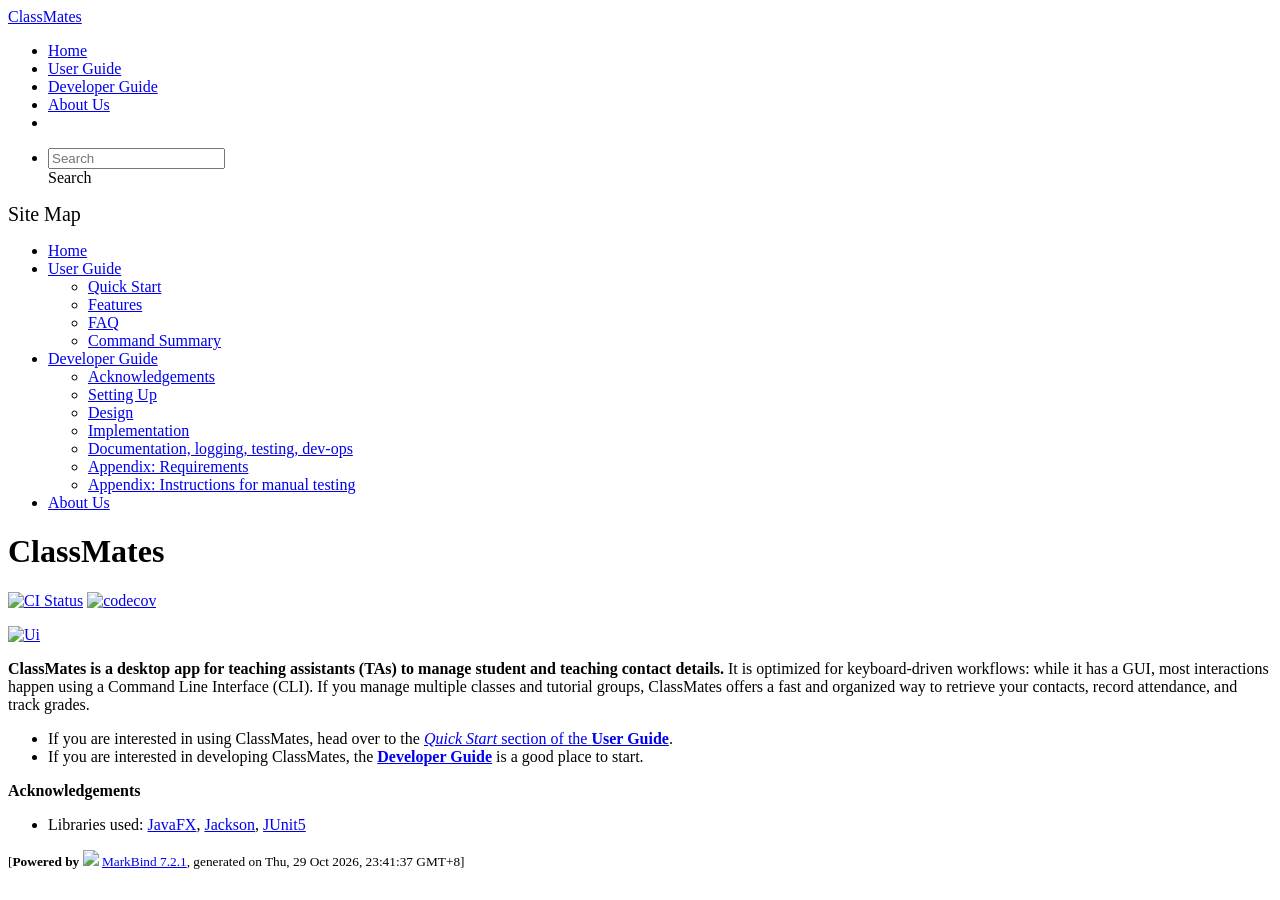
==== commit 988173de: "deploy: 1d7d306b98f8958819f75dad56d2d55e7aee49ff" ====
--- a/index.html
+++ b/index.html
@@ -20,7 +20,7 @@
 <body 
    
   data-code-theme="light">
-<div id="app"><!--[--><header sticky><div data-v-94b60ff6><nav class="navbar navbar-expand-md d-print-none navbar-dark bg-dark" data-v-94b60ff6><div class="container-fluid" data-v-94b60ff6><div class="navbar-left" data-v-94b60ff6><!--[--><a href="/tp/index.html" title="Home" class="navbar-brand">ClassMates</a><!--]--></div><div class="navbar-default" data-v-94b60ff6><ul class="navbar-nav me-auto mt-2 mt-lg-0" data-v-94b60ff6><!--[--> <li><a href="/tp/index.html" class="nav-link">Home</a></li> <li><a href="/tp/UserGuide.html" class="nav-link">User Guide</a></li> <li><a href="/tp/DeveloperGuide.html" class="nav-link">Developer Guide</a></li> <li><a href="/tp/AboutUs.html" class="nav-link">About Us</a></li> <li><a href="https://github.com/AY2627S1-CS2103-F09-1/tp" target="_blank" class="nav-link"><span><span aria-hidden="true" class="fab fa-github"></span></span></a></li> <!--]--></ul></div><div class="navbar-right" data-v-94b60ff6><ul class="navbar-nav" data-v-94b60ff6><!--[--><li><form class="navbar-form"><div style="position:relative;" class="dropdown" data-v-103d5c4e><!--[--><input value="" data-bs-toggle="dropdown" type="text" class="form-control" placeholder="Search" autocomplete="off" data-v-103d5c4e><div class="form-control placeholder-div-hidden" data-v-103d5c4e>Search</div><!--]--><ul class="dropdown-menu search-dropdown-menu dropdown-menu-hidden dropdown-menu-end" data-v-103d5c4e><!--[--><!--]--></ul></div></form></li><!--]--></ul><!----></div></div></nav><div style="display:none;" class="lower-navbar-container" data-v-94b60ff6><!--[--><!----><!----><!--]--></div></div></header> <div id="flex-body"><nav id="site-nav" data-v-6b1b63d2><!--[--><div class="site-nav-top"><div class="fw-bold mb-2" style="font-size:1.25rem;">Site Map</div></div> <div class="nav-component slim-scroll"><div class="site-nav-root"><!--[--><ul class="site-nav-list site-nav-list-root" data-v-6b1b63d2><!--[--><li><div class="site-nav-default-list-item site-nav-list-item-0" onclick="handleSiteNavClick(this)"><a href="/tp/index.html">Home</a></div></li> <li><div class="site-nav-default-list-item site-nav-list-item-0" onclick="handleSiteNavClick(this)"><a href="/tp/UserGuide.html">User Guide</a> <div class="site-nav-dropdown-btn-container"><i class="site-nav-dropdown-btn-icon site-nav-rotate-icon" onclick="handleSiteNavClick(this.parentNode.parentNode, false); event.stopPropagation();"><span class="glyphicon glyphicon-menu-down" aria-hidden="true"></span></i></div></div><ul class="site-nav-dropdown-container site-nav-dropdown-container-open site-nav-list"><li><div class="site-nav-default-list-item site-nav-list-item-1" onclick="handleSiteNavClick(this)"><a href="/tp/UserGuide.html#quick-start">Quick Start</a></div></li> <li><div class="site-nav-default-list-item site-nav-list-item-1" onclick="handleSiteNavClick(this)"><a href="/tp/UserGuide.html#features">Features</a></div></li> <li><div class="site-nav-default-list-item site-nav-list-item-1" onclick="handleSiteNavClick(this)"><a href="/tp/UserGuide.html#faq">FAQ</a></div></li> <li><div class="site-nav-default-list-item site-nav-list-item-1" onclick="handleSiteNavClick(this)"><a href="/tp/UserGuide.html#command-summary">Command Summary</a></div></li></ul></li> <li><div class="site-nav-default-list-item site-nav-list-item-0" onclick="handleSiteNavClick(this)"><a href="/tp/DeveloperGuide.html">Developer Guide</a> <div class="site-nav-dropdown-btn-container"><i class="site-nav-dropdown-btn-icon site-nav-rotate-icon" onclick="handleSiteNavClick(this.parentNode.parentNode, false); event.stopPropagation();"><span class="glyphicon glyphicon-menu-down" aria-hidden="true"></span></i></div></div><ul class="site-nav-dropdown-container site-nav-dropdown-container-open site-nav-list"><li><div class="site-nav-default-list-item site-nav-list-item-1" onclick="handleSiteNavClick(this)"><a href="/tp/DeveloperGuide.html#acknowledgements">Acknowledgements</a></div></li> <li><div class="site-nav-default-list-item site-nav-list-item-1" onclick="handleSiteNavClick(this)"><a href="/tp/DeveloperGuide.html#setting-up-getting-started">Setting Up</a></div></li> <li><div class="site-nav-default-list-item site-nav-list-item-1" onclick="handleSiteNavClick(this)"><a href="/tp/DeveloperGuide.html#design">Design</a></div></li> <li><div class="site-nav-default-list-item site-nav-list-item-1" onclick="handleSiteNavClick(this)"><a href="/tp/DeveloperGuide.html#implementation">Implementation</a></div></li> <li><div class="site-nav-default-list-item site-nav-list-item-1" onclick="handleSiteNavClick(this)"><a href="/tp/DeveloperGuide.html#documentation-logging-testing-dev-ops">Documentation, logging, testing, dev-ops</a></div></li> <li><div class="site-nav-default-list-item site-nav-list-item-1" onclick="handleSiteNavClick(this)"><a href="/tp/DeveloperGuide.html#appendix-requirements">Appendix: Requirements</a></div></li> <li><div class="site-nav-default-list-item site-nav-list-item-1" onclick="handleSiteNavClick(this)"><a href="/tp/DeveloperGuide.html#appendix-instructions-for-manual-testing">Appendix: Instructions for manual testing</a></div></li></ul></li> <li><div class="site-nav-default-list-item site-nav-list-item-0" onclick="handleSiteNavClick(this)"><a href="/tp/AboutUs.html">About Us</a></div></li><!--]--><!--v-if--></ul><!--]--></div></div><!--]--><!--v-if--></nav> <div id="content-wrapper"><h1 id="classmates">ClassMates<a class="fa fa-anchor" href="#classmates" onclick="event.stopPropagation()"></a></h1> <p><a href="https://github.com/AY2627S1-CS2103-F09-1/tp/actions"><img src="https://github.com/AY2627S1-CS2103-F09-1/tp/workflows/Java%20CI/badge.svg" alt="CI Status" class="img-fluid"></a> <a href="https://codecov.io/gh/AY2627S1-CS2103-F09-1/tp"><img src="https://codecov.io/gh/AY2627S1-CS2103-F09-1/tp/branch/master/graph/badge.svg" alt="codecov" class="img-fluid"></a></p> <p><a href="/tp/images/Ui.png" target="_self"><img src="/tp/images/Ui.png" alt="Ui" class="img-fluid"></a></p> <p><strong>ClassMates is a desktop app for teaching assistants (TAs) to manage student and teaching contact details.</strong> It is optimized for keyboard-driven workflows: while it has a GUI, most interactions happen using a Command Line Interface (CLI). If you manage multiple classes and tutorial groups, ClassMates offers a fast and organized way to retrieve your contacts, record attendance, and track grades.</p> <ul><li>If you are interested in using ClassMates, head over to the <a href="/tp/UserGuide.html#quick-start"><em>Quick Start</em> section of the <strong>User Guide</strong></a>.</li> <li>If you are interested in developing ClassMates, the <a href="/tp/DeveloperGuide.html"><strong>Developer Guide</strong></a> is a good place to start.</li></ul> <p><strong>Acknowledgements</strong></p> <ul><li>Libraries used: <a href="https://openjfx.io/">JavaFX</a>, <a href="https://github.com/FasterXML/jackson">Jackson</a>, <a href="https://github.com/junit-team/junit5">JUnit5</a></li></ul></div> <nav id="page-nav" data-v-6b1b63d2><!--[--><div class="nav-component slim-scroll"></div><!--]--><!--v-if--></nav> <div class="scroll-top-button fa-lg d-print-none" style="display:none;bottom:2%;right:2%;position:fixed;" aria-hidden="true"><!--[--><i class="fas fa-arrow-circle-up"></i><!--]--></div></div> <footer><div class="text-center"><small>[<span><strong>Powered by</strong></span> <img src="https://markbind.org/favicon.ico" width="30"> <a href="https://markbind.org/">MarkBind 7.2.1</a>, generated on Thu, 29 Oct 2026, 19:28:58 GMT+8]</small></div></footer><!--]--></div>
+<div id="app"><!--[--><header sticky><div data-v-94b60ff6><nav class="navbar navbar-expand-md d-print-none navbar-dark bg-dark" data-v-94b60ff6><div class="container-fluid" data-v-94b60ff6><div class="navbar-left" data-v-94b60ff6><!--[--><a href="/tp/index.html" title="Home" class="navbar-brand">ClassMates</a><!--]--></div><div class="navbar-default" data-v-94b60ff6><ul class="navbar-nav me-auto mt-2 mt-lg-0" data-v-94b60ff6><!--[--> <li><a href="/tp/index.html" class="nav-link">Home</a></li> <li><a href="/tp/UserGuide.html" class="nav-link">User Guide</a></li> <li><a href="/tp/DeveloperGuide.html" class="nav-link">Developer Guide</a></li> <li><a href="/tp/AboutUs.html" class="nav-link">About Us</a></li> <li><a href="https://github.com/AY2627S1-CS2103-F09-1/tp" target="_blank" class="nav-link"><span><span aria-hidden="true" class="fab fa-github"></span></span></a></li> <!--]--></ul></div><div class="navbar-right" data-v-94b60ff6><ul class="navbar-nav" data-v-94b60ff6><!--[--><li><form class="navbar-form"><div style="position:relative;" class="dropdown" data-v-103d5c4e><!--[--><input value="" data-bs-toggle="dropdown" type="text" class="form-control" placeholder="Search" autocomplete="off" data-v-103d5c4e><div class="form-control placeholder-div-hidden" data-v-103d5c4e>Search</div><!--]--><ul class="dropdown-menu search-dropdown-menu dropdown-menu-hidden dropdown-menu-end" data-v-103d5c4e><!--[--><!--]--></ul></div></form></li><!--]--></ul><!----></div></div></nav><div style="display:none;" class="lower-navbar-container" data-v-94b60ff6><!--[--><!----><!----><!--]--></div></div></header> <div id="flex-body"><nav id="site-nav" data-v-6b1b63d2><!--[--><div class="site-nav-top"><div class="fw-bold mb-2" style="font-size:1.25rem;">Site Map</div></div> <div class="nav-component slim-scroll"><div class="site-nav-root"><!--[--><ul class="site-nav-list site-nav-list-root" data-v-6b1b63d2><!--[--><li><div class="site-nav-default-list-item site-nav-list-item-0" onclick="handleSiteNavClick(this)"><a href="/tp/index.html">Home</a></div></li> <li><div class="site-nav-default-list-item site-nav-list-item-0" onclick="handleSiteNavClick(this)"><a href="/tp/UserGuide.html">User Guide</a> <div class="site-nav-dropdown-btn-container"><i class="site-nav-dropdown-btn-icon site-nav-rotate-icon" onclick="handleSiteNavClick(this.parentNode.parentNode, false); event.stopPropagation();"><span class="glyphicon glyphicon-menu-down" aria-hidden="true"></span></i></div></div><ul class="site-nav-dropdown-container site-nav-dropdown-container-open site-nav-list"><li><div class="site-nav-default-list-item site-nav-list-item-1" onclick="handleSiteNavClick(this)"><a href="/tp/UserGuide.html#quick-start">Quick Start</a></div></li> <li><div class="site-nav-default-list-item site-nav-list-item-1" onclick="handleSiteNavClick(this)"><a href="/tp/UserGuide.html#features">Features</a></div></li> <li><div class="site-nav-default-list-item site-nav-list-item-1" onclick="handleSiteNavClick(this)"><a href="/tp/UserGuide.html#faq">FAQ</a></div></li> <li><div class="site-nav-default-list-item site-nav-list-item-1" onclick="handleSiteNavClick(this)"><a href="/tp/UserGuide.html#command-summary">Command Summary</a></div></li></ul></li> <li><div class="site-nav-default-list-item site-nav-list-item-0" onclick="handleSiteNavClick(this)"><a href="/tp/DeveloperGuide.html">Developer Guide</a> <div class="site-nav-dropdown-btn-container"><i class="site-nav-dropdown-btn-icon site-nav-rotate-icon" onclick="handleSiteNavClick(this.parentNode.parentNode, false); event.stopPropagation();"><span class="glyphicon glyphicon-menu-down" aria-hidden="true"></span></i></div></div><ul class="site-nav-dropdown-container site-nav-dropdown-container-open site-nav-list"><li><div class="site-nav-default-list-item site-nav-list-item-1" onclick="handleSiteNavClick(this)"><a href="/tp/DeveloperGuide.html#acknowledgements">Acknowledgements</a></div></li> <li><div class="site-nav-default-list-item site-nav-list-item-1" onclick="handleSiteNavClick(this)"><a href="/tp/DeveloperGuide.html#setting-up-getting-started">Setting Up</a></div></li> <li><div class="site-nav-default-list-item site-nav-list-item-1" onclick="handleSiteNavClick(this)"><a href="/tp/DeveloperGuide.html#design">Design</a></div></li> <li><div class="site-nav-default-list-item site-nav-list-item-1" onclick="handleSiteNavClick(this)"><a href="/tp/DeveloperGuide.html#implementation">Implementation</a></div></li> <li><div class="site-nav-default-list-item site-nav-list-item-1" onclick="handleSiteNavClick(this)"><a href="/tp/DeveloperGuide.html#documentation-logging-testing-dev-ops">Documentation, logging, testing, dev-ops</a></div></li> <li><div class="site-nav-default-list-item site-nav-list-item-1" onclick="handleSiteNavClick(this)"><a href="/tp/DeveloperGuide.html#appendix-requirements">Appendix: Requirements</a></div></li> <li><div class="site-nav-default-list-item site-nav-list-item-1" onclick="handleSiteNavClick(this)"><a href="/tp/DeveloperGuide.html#appendix-instructions-for-manual-testing">Appendix: Instructions for manual testing</a></div></li></ul></li> <li><div class="site-nav-default-list-item site-nav-list-item-0" onclick="handleSiteNavClick(this)"><a href="/tp/AboutUs.html">About Us</a></div></li><!--]--><!--v-if--></ul><!--]--></div></div><!--]--><!--v-if--></nav> <div id="content-wrapper"><h1 id="classmates">ClassMates<a class="fa fa-anchor" href="#classmates" onclick="event.stopPropagation()"></a></h1> <p><a href="https://github.com/AY2627S1-CS2103-F09-1/tp/actions"><img src="https://github.com/AY2627S1-CS2103-F09-1/tp/workflows/Java%20CI/badge.svg" alt="CI Status" class="img-fluid"></a> <a href="https://codecov.io/gh/AY2627S1-CS2103-F09-1/tp"><img src="https://codecov.io/gh/AY2627S1-CS2103-F09-1/tp/branch/master/graph/badge.svg" alt="codecov" class="img-fluid"></a></p> <p><a href="/tp/images/Ui.png" target="_self"><img src="/tp/images/Ui.png" alt="Ui" class="img-fluid"></a></p> <p><strong>ClassMates is a desktop app for teaching assistants (TAs) to manage student and teaching contact details.</strong> It is optimized for keyboard-driven workflows: while it has a GUI, most interactions happen using a Command Line Interface (CLI). If you manage multiple classes and tutorial groups, ClassMates offers a fast and organized way to retrieve your contacts, record attendance, and track grades.</p> <ul><li>If you are interested in using ClassMates, head over to the <a href="/tp/UserGuide.html#quick-start"><em>Quick Start</em> section of the <strong>User Guide</strong></a>.</li> <li>If you are interested in developing ClassMates, the <a href="/tp/DeveloperGuide.html"><strong>Developer Guide</strong></a> is a good place to start.</li></ul> <p><strong>Acknowledgements</strong></p> <ul><li>Libraries used: <a href="https://openjfx.io/">JavaFX</a>, <a href="https://github.com/FasterXML/jackson">Jackson</a>, <a href="https://github.com/junit-team/junit5">JUnit5</a></li></ul></div> <nav id="page-nav" data-v-6b1b63d2><!--[--><div class="nav-component slim-scroll"></div><!--]--><!--v-if--></nav> <div class="scroll-top-button fa-lg d-print-none" style="display:none;bottom:2%;right:2%;position:fixed;" aria-hidden="true"><!--[--><i class="fas fa-arrow-circle-up"></i><!--]--></div></div> <footer><div class="text-center"><small>[<span><strong>Powered by</strong></span> <img src="https://markbind.org/favicon.ico" width="30"> <a href="https://markbind.org/">MarkBind 7.2.1</a>, generated on Thu, 29 Oct 2026, 23:41:37 GMT+8]</small></div></footer><!--]--></div>
 </body><script src="/tp/markbind/js/bootstrap-utility.min.js"></script>
 <script src="/tp/markbind/js/polyfill.min.js"></script>
 <script src="/tp/markbind/js/vue.global.prod.min.js"></script>
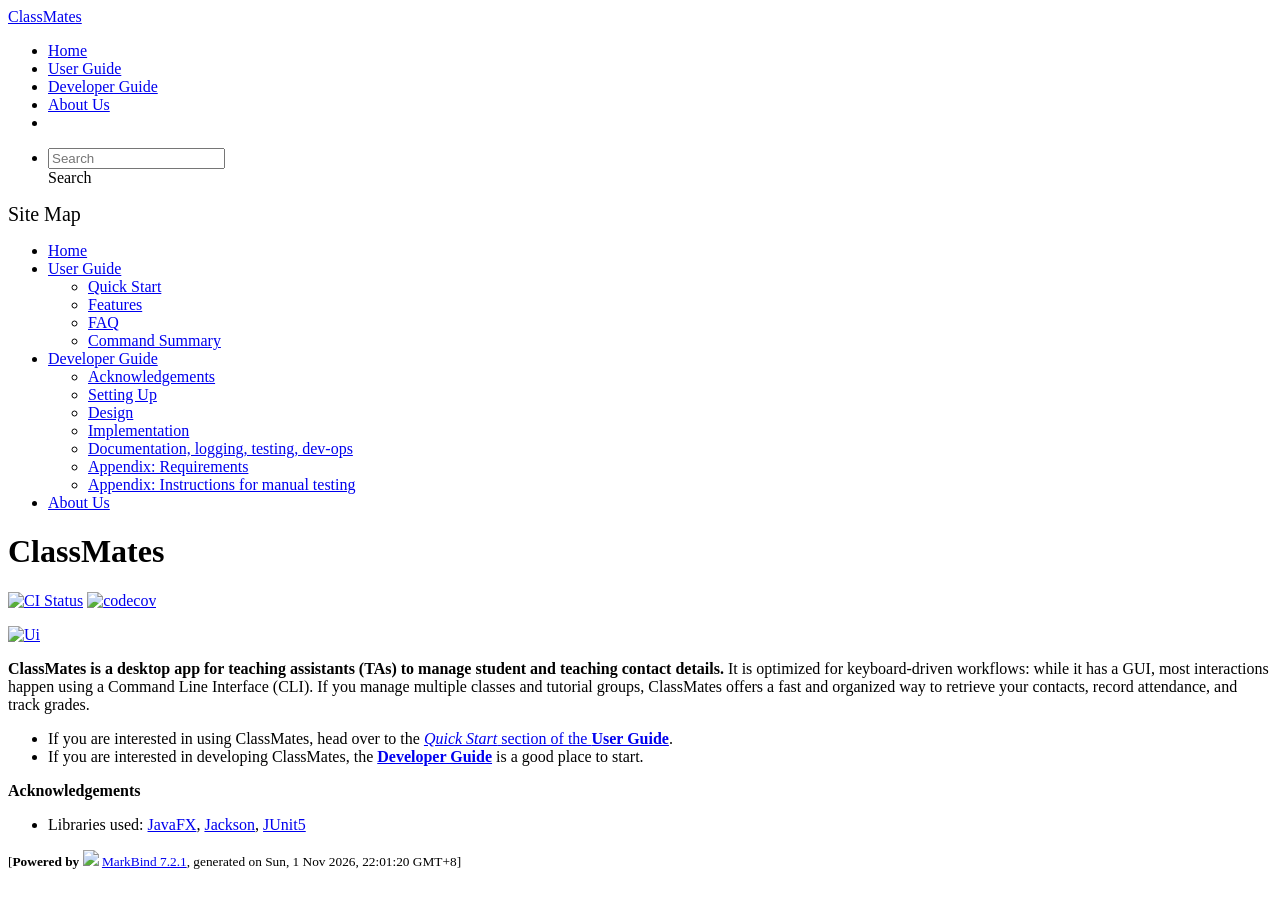
==== commit f06d7286: "deploy: b87023ca816fb9640542c10b402d9c21622a5194" ====
--- a/index.html
+++ b/index.html
@@ -20,7 +20,7 @@
 <body 
    
   data-code-theme="light">
-<div id="app"><!--[--><header sticky><div data-v-94b60ff6><nav class="navbar navbar-expand-md d-print-none navbar-dark bg-dark" data-v-94b60ff6><div class="container-fluid" data-v-94b60ff6><div class="navbar-left" data-v-94b60ff6><!--[--><a href="/tp/index.html" title="Home" class="navbar-brand">ClassMates</a><!--]--></div><div class="navbar-default" data-v-94b60ff6><ul class="navbar-nav me-auto mt-2 mt-lg-0" data-v-94b60ff6><!--[--> <li><a href="/tp/index.html" class="nav-link">Home</a></li> <li><a href="/tp/UserGuide.html" class="nav-link">User Guide</a></li> <li><a href="/tp/DeveloperGuide.html" class="nav-link">Developer Guide</a></li> <li><a href="/tp/AboutUs.html" class="nav-link">About Us</a></li> <li><a href="https://github.com/AY2627S1-CS2103-F09-1/tp" target="_blank" class="nav-link"><span><span aria-hidden="true" class="fab fa-github"></span></span></a></li> <!--]--></ul></div><div class="navbar-right" data-v-94b60ff6><ul class="navbar-nav" data-v-94b60ff6><!--[--><li><form class="navbar-form"><div style="position:relative;" class="dropdown" data-v-103d5c4e><!--[--><input value="" data-bs-toggle="dropdown" type="text" class="form-control" placeholder="Search" autocomplete="off" data-v-103d5c4e><div class="form-control placeholder-div-hidden" data-v-103d5c4e>Search</div><!--]--><ul class="dropdown-menu search-dropdown-menu dropdown-menu-hidden dropdown-menu-end" data-v-103d5c4e><!--[--><!--]--></ul></div></form></li><!--]--></ul><!----></div></div></nav><div style="display:none;" class="lower-navbar-container" data-v-94b60ff6><!--[--><!----><!----><!--]--></div></div></header> <div id="flex-body"><nav id="site-nav" data-v-6b1b63d2><!--[--><div class="site-nav-top"><div class="fw-bold mb-2" style="font-size:1.25rem;">Site Map</div></div> <div class="nav-component slim-scroll"><div class="site-nav-root"><!--[--><ul class="site-nav-list site-nav-list-root" data-v-6b1b63d2><!--[--><li><div class="site-nav-default-list-item site-nav-list-item-0" onclick="handleSiteNavClick(this)"><a href="/tp/index.html">Home</a></div></li> <li><div class="site-nav-default-list-item site-nav-list-item-0" onclick="handleSiteNavClick(this)"><a href="/tp/UserGuide.html">User Guide</a> <div class="site-nav-dropdown-btn-container"><i class="site-nav-dropdown-btn-icon site-nav-rotate-icon" onclick="handleSiteNavClick(this.parentNode.parentNode, false); event.stopPropagation();"><span class="glyphicon glyphicon-menu-down" aria-hidden="true"></span></i></div></div><ul class="site-nav-dropdown-container site-nav-dropdown-container-open site-nav-list"><li><div class="site-nav-default-list-item site-nav-list-item-1" onclick="handleSiteNavClick(this)"><a href="/tp/UserGuide.html#quick-start">Quick Start</a></div></li> <li><div class="site-nav-default-list-item site-nav-list-item-1" onclick="handleSiteNavClick(this)"><a href="/tp/UserGuide.html#features">Features</a></div></li> <li><div class="site-nav-default-list-item site-nav-list-item-1" onclick="handleSiteNavClick(this)"><a href="/tp/UserGuide.html#faq">FAQ</a></div></li> <li><div class="site-nav-default-list-item site-nav-list-item-1" onclick="handleSiteNavClick(this)"><a href="/tp/UserGuide.html#command-summary">Command Summary</a></div></li></ul></li> <li><div class="site-nav-default-list-item site-nav-list-item-0" onclick="handleSiteNavClick(this)"><a href="/tp/DeveloperGuide.html">Developer Guide</a> <div class="site-nav-dropdown-btn-container"><i class="site-nav-dropdown-btn-icon site-nav-rotate-icon" onclick="handleSiteNavClick(this.parentNode.parentNode, false); event.stopPropagation();"><span class="glyphicon glyphicon-menu-down" aria-hidden="true"></span></i></div></div><ul class="site-nav-dropdown-container site-nav-dropdown-container-open site-nav-list"><li><div class="site-nav-default-list-item site-nav-list-item-1" onclick="handleSiteNavClick(this)"><a href="/tp/DeveloperGuide.html#acknowledgements">Acknowledgements</a></div></li> <li><div class="site-nav-default-list-item site-nav-list-item-1" onclick="handleSiteNavClick(this)"><a href="/tp/DeveloperGuide.html#setting-up-getting-started">Setting Up</a></div></li> <li><div class="site-nav-default-list-item site-nav-list-item-1" onclick="handleSiteNavClick(this)"><a href="/tp/DeveloperGuide.html#design">Design</a></div></li> <li><div class="site-nav-default-list-item site-nav-list-item-1" onclick="handleSiteNavClick(this)"><a href="/tp/DeveloperGuide.html#implementation">Implementation</a></div></li> <li><div class="site-nav-default-list-item site-nav-list-item-1" onclick="handleSiteNavClick(this)"><a href="/tp/DeveloperGuide.html#documentation-logging-testing-dev-ops">Documentation, logging, testing, dev-ops</a></div></li> <li><div class="site-nav-default-list-item site-nav-list-item-1" onclick="handleSiteNavClick(this)"><a href="/tp/DeveloperGuide.html#appendix-requirements">Appendix: Requirements</a></div></li> <li><div class="site-nav-default-list-item site-nav-list-item-1" onclick="handleSiteNavClick(this)"><a href="/tp/DeveloperGuide.html#appendix-instructions-for-manual-testing">Appendix: Instructions for manual testing</a></div></li></ul></li> <li><div class="site-nav-default-list-item site-nav-list-item-0" onclick="handleSiteNavClick(this)"><a href="/tp/AboutUs.html">About Us</a></div></li><!--]--><!--v-if--></ul><!--]--></div></div><!--]--><!--v-if--></nav> <div id="content-wrapper"><h1 id="classmates">ClassMates<a class="fa fa-anchor" href="#classmates" onclick="event.stopPropagation()"></a></h1> <p><a href="https://github.com/AY2627S1-CS2103-F09-1/tp/actions"><img src="https://github.com/AY2627S1-CS2103-F09-1/tp/workflows/Java%20CI/badge.svg" alt="CI Status" class="img-fluid"></a> <a href="https://codecov.io/gh/AY2627S1-CS2103-F09-1/tp"><img src="https://codecov.io/gh/AY2627S1-CS2103-F09-1/tp/branch/master/graph/badge.svg" alt="codecov" class="img-fluid"></a></p> <p><a href="/tp/images/Ui.png" target="_self"><img src="/tp/images/Ui.png" alt="Ui" class="img-fluid"></a></p> <p><strong>ClassMates is a desktop app for teaching assistants (TAs) to manage student and teaching contact details.</strong> It is optimized for keyboard-driven workflows: while it has a GUI, most interactions happen using a Command Line Interface (CLI). If you manage multiple classes and tutorial groups, ClassMates offers a fast and organized way to retrieve your contacts, record attendance, and track grades.</p> <ul><li>If you are interested in using ClassMates, head over to the <a href="/tp/UserGuide.html#quick-start"><em>Quick Start</em> section of the <strong>User Guide</strong></a>.</li> <li>If you are interested in developing ClassMates, the <a href="/tp/DeveloperGuide.html"><strong>Developer Guide</strong></a> is a good place to start.</li></ul> <p><strong>Acknowledgements</strong></p> <ul><li>Libraries used: <a href="https://openjfx.io/">JavaFX</a>, <a href="https://github.com/FasterXML/jackson">Jackson</a>, <a href="https://github.com/junit-team/junit5">JUnit5</a></li></ul></div> <nav id="page-nav" data-v-6b1b63d2><!--[--><div class="nav-component slim-scroll"></div><!--]--><!--v-if--></nav> <div class="scroll-top-button fa-lg d-print-none" style="display:none;bottom:2%;right:2%;position:fixed;" aria-hidden="true"><!--[--><i class="fas fa-arrow-circle-up"></i><!--]--></div></div> <footer><div class="text-center"><small>[<span><strong>Powered by</strong></span> <img src="https://markbind.org/favicon.ico" width="30"> <a href="https://markbind.org/">MarkBind 7.2.1</a>, generated on Thu, 29 Oct 2026, 23:41:37 GMT+8]</small></div></footer><!--]--></div>
+<div id="app"><!--[--><header sticky><div data-v-94b60ff6><nav class="navbar navbar-expand-md d-print-none navbar-dark bg-dark" data-v-94b60ff6><div class="container-fluid" data-v-94b60ff6><div class="navbar-left" data-v-94b60ff6><!--[--><a href="/tp/index.html" title="Home" class="navbar-brand">ClassMates</a><!--]--></div><div class="navbar-default" data-v-94b60ff6><ul class="navbar-nav me-auto mt-2 mt-lg-0" data-v-94b60ff6><!--[--> <li><a href="/tp/index.html" class="nav-link">Home</a></li> <li><a href="/tp/UserGuide.html" class="nav-link">User Guide</a></li> <li><a href="/tp/DeveloperGuide.html" class="nav-link">Developer Guide</a></li> <li><a href="/tp/AboutUs.html" class="nav-link">About Us</a></li> <li><a href="https://github.com/AY2627S1-CS2103-F09-1/tp" target="_blank" class="nav-link"><span><span aria-hidden="true" class="fab fa-github"></span></span></a></li> <!--]--></ul></div><div class="navbar-right" data-v-94b60ff6><ul class="navbar-nav" data-v-94b60ff6><!--[--><li><form class="navbar-form"><div style="position:relative;" class="dropdown" data-v-103d5c4e><!--[--><input value="" data-bs-toggle="dropdown" type="text" class="form-control" placeholder="Search" autocomplete="off" data-v-103d5c4e><div class="form-control placeholder-div-hidden" data-v-103d5c4e>Search</div><!--]--><ul class="dropdown-menu search-dropdown-menu dropdown-menu-hidden dropdown-menu-end" data-v-103d5c4e><!--[--><!--]--></ul></div></form></li><!--]--></ul><!----></div></div></nav><div style="display:none;" class="lower-navbar-container" data-v-94b60ff6><!--[--><!----><!----><!--]--></div></div></header> <div id="flex-body"><nav id="site-nav" data-v-6b1b63d2><!--[--><div class="site-nav-top"><div class="fw-bold mb-2" style="font-size:1.25rem;">Site Map</div></div> <div class="nav-component slim-scroll"><div class="site-nav-root"><!--[--><ul class="site-nav-list site-nav-list-root" data-v-6b1b63d2><!--[--><li><div class="site-nav-default-list-item site-nav-list-item-0" onclick="handleSiteNavClick(this)"><a href="/tp/index.html">Home</a></div></li> <li><div class="site-nav-default-list-item site-nav-list-item-0" onclick="handleSiteNavClick(this)"><a href="/tp/UserGuide.html">User Guide</a> <div class="site-nav-dropdown-btn-container"><i class="site-nav-dropdown-btn-icon site-nav-rotate-icon" onclick="handleSiteNavClick(this.parentNode.parentNode, false); event.stopPropagation();"><span class="glyphicon glyphicon-menu-down" aria-hidden="true"></span></i></div></div><ul class="site-nav-dropdown-container site-nav-dropdown-container-open site-nav-list"><li><div class="site-nav-default-list-item site-nav-list-item-1" onclick="handleSiteNavClick(this)"><a href="/tp/UserGuide.html#quick-start">Quick Start</a></div></li> <li><div class="site-nav-default-list-item site-nav-list-item-1" onclick="handleSiteNavClick(this)"><a href="/tp/UserGuide.html#features">Features</a></div></li> <li><div class="site-nav-default-list-item site-nav-list-item-1" onclick="handleSiteNavClick(this)"><a href="/tp/UserGuide.html#faq">FAQ</a></div></li> <li><div class="site-nav-default-list-item site-nav-list-item-1" onclick="handleSiteNavClick(this)"><a href="/tp/UserGuide.html#command-summary">Command Summary</a></div></li></ul></li> <li><div class="site-nav-default-list-item site-nav-list-item-0" onclick="handleSiteNavClick(this)"><a href="/tp/DeveloperGuide.html">Developer Guide</a> <div class="site-nav-dropdown-btn-container"><i class="site-nav-dropdown-btn-icon site-nav-rotate-icon" onclick="handleSiteNavClick(this.parentNode.parentNode, false); event.stopPropagation();"><span class="glyphicon glyphicon-menu-down" aria-hidden="true"></span></i></div></div><ul class="site-nav-dropdown-container site-nav-dropdown-container-open site-nav-list"><li><div class="site-nav-default-list-item site-nav-list-item-1" onclick="handleSiteNavClick(this)"><a href="/tp/DeveloperGuide.html#acknowledgements">Acknowledgements</a></div></li> <li><div class="site-nav-default-list-item site-nav-list-item-1" onclick="handleSiteNavClick(this)"><a href="/tp/DeveloperGuide.html#setting-up-getting-started">Setting Up</a></div></li> <li><div class="site-nav-default-list-item site-nav-list-item-1" onclick="handleSiteNavClick(this)"><a href="/tp/DeveloperGuide.html#design">Design</a></div></li> <li><div class="site-nav-default-list-item site-nav-list-item-1" onclick="handleSiteNavClick(this)"><a href="/tp/DeveloperGuide.html#implementation">Implementation</a></div></li> <li><div class="site-nav-default-list-item site-nav-list-item-1" onclick="handleSiteNavClick(this)"><a href="/tp/DeveloperGuide.html#documentation-logging-testing-dev-ops">Documentation, logging, testing, dev-ops</a></div></li> <li><div class="site-nav-default-list-item site-nav-list-item-1" onclick="handleSiteNavClick(this)"><a href="/tp/DeveloperGuide.html#appendix-requirements">Appendix: Requirements</a></div></li> <li><div class="site-nav-default-list-item site-nav-list-item-1" onclick="handleSiteNavClick(this)"><a href="/tp/DeveloperGuide.html#appendix-instructions-for-manual-testing">Appendix: Instructions for manual testing</a></div></li></ul></li> <li><div class="site-nav-default-list-item site-nav-list-item-0" onclick="handleSiteNavClick(this)"><a href="/tp/AboutUs.html">About Us</a></div></li><!--]--><!--v-if--></ul><!--]--></div></div><!--]--><!--v-if--></nav> <div id="content-wrapper"><h1 id="classmates">ClassMates<a class="fa fa-anchor" href="#classmates" onclick="event.stopPropagation()"></a></h1> <p><a href="https://github.com/AY2627S1-CS2103-F09-1/tp/actions"><img src="https://github.com/AY2627S1-CS2103-F09-1/tp/workflows/Java%20CI/badge.svg" alt="CI Status" class="img-fluid"></a> <a href="https://codecov.io/gh/AY2627S1-CS2103-F09-1/tp"><img src="https://codecov.io/gh/AY2627S1-CS2103-F09-1/tp/branch/master/graph/badge.svg" alt="codecov" class="img-fluid"></a></p> <p><a href="/tp/images/Ui.png" target="_self"><img src="/tp/images/Ui.png" alt="Ui" class="img-fluid"></a></p> <p><strong>ClassMates is a desktop app for teaching assistants (TAs) to manage student and teaching contact details.</strong> It is optimized for keyboard-driven workflows: while it has a GUI, most interactions happen using a Command Line Interface (CLI). If you manage multiple classes and tutorial groups, ClassMates offers a fast and organized way to retrieve your contacts, record attendance, and track grades.</p> <ul><li>If you are interested in using ClassMates, head over to the <a href="/tp/UserGuide.html#quick-start"><em>Quick Start</em> section of the <strong>User Guide</strong></a>.</li> <li>If you are interested in developing ClassMates, the <a href="/tp/DeveloperGuide.html"><strong>Developer Guide</strong></a> is a good place to start.</li></ul> <p><strong>Acknowledgements</strong></p> <ul><li>Libraries used: <a href="https://openjfx.io/">JavaFX</a>, <a href="https://github.com/FasterXML/jackson">Jackson</a>, <a href="https://github.com/junit-team/junit5">JUnit5</a></li></ul></div> <nav id="page-nav" data-v-6b1b63d2><!--[--><div class="nav-component slim-scroll"></div><!--]--><!--v-if--></nav> <div class="scroll-top-button fa-lg d-print-none" style="display:none;bottom:2%;right:2%;position:fixed;" aria-hidden="true"><!--[--><i class="fas fa-arrow-circle-up"></i><!--]--></div></div> <footer><div class="text-center"><small>[<span><strong>Powered by</strong></span> <img src="https://markbind.org/favicon.ico" width="30"> <a href="https://markbind.org/">MarkBind 7.2.1</a>, generated on Sun, 1 Nov 2026, 22:01:20 GMT+8]</small></div></footer><!--]--></div>
 </body><script src="/tp/markbind/js/bootstrap-utility.min.js"></script>
 <script src="/tp/markbind/js/polyfill.min.js"></script>
 <script src="/tp/markbind/js/vue.global.prod.min.js"></script>
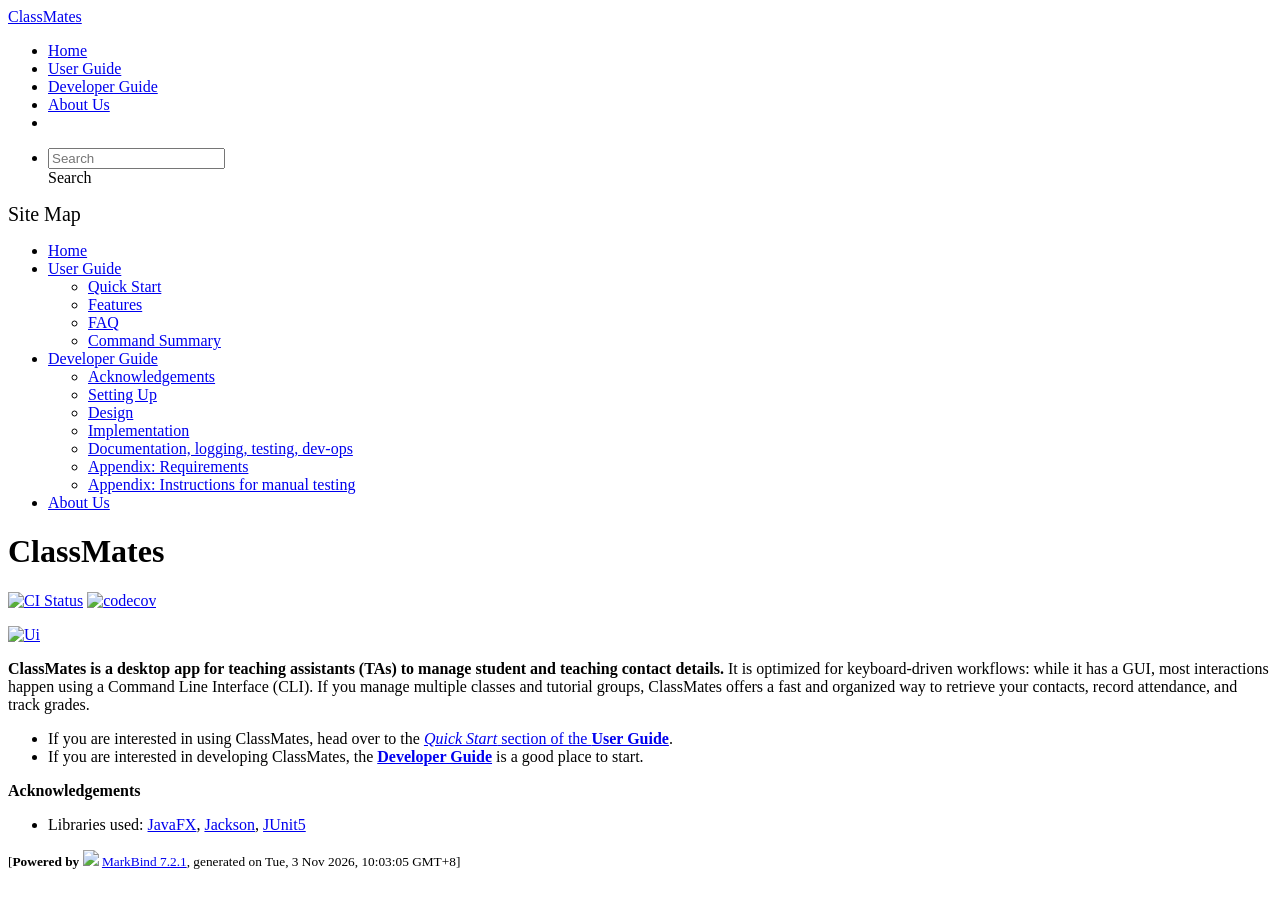
==== commit 6c284e03: "deploy: bac204cdcc74c58657301b2eefc6a9d611412b11" ====
--- a/index.html
+++ b/index.html
@@ -20,7 +20,7 @@
 <body 
    
   data-code-theme="light">
-<div id="app"><!--[--><header sticky><div data-v-94b60ff6><nav class="navbar navbar-expand-md d-print-none navbar-dark bg-dark" data-v-94b60ff6><div class="container-fluid" data-v-94b60ff6><div class="navbar-left" data-v-94b60ff6><!--[--><a href="/tp/index.html" title="Home" class="navbar-brand">ClassMates</a><!--]--></div><div class="navbar-default" data-v-94b60ff6><ul class="navbar-nav me-auto mt-2 mt-lg-0" data-v-94b60ff6><!--[--> <li><a href="/tp/index.html" class="nav-link">Home</a></li> <li><a href="/tp/UserGuide.html" class="nav-link">User Guide</a></li> <li><a href="/tp/DeveloperGuide.html" class="nav-link">Developer Guide</a></li> <li><a href="/tp/AboutUs.html" class="nav-link">About Us</a></li> <li><a href="https://github.com/AY2627S1-CS2103-F09-1/tp" target="_blank" class="nav-link"><span><span aria-hidden="true" class="fab fa-github"></span></span></a></li> <!--]--></ul></div><div class="navbar-right" data-v-94b60ff6><ul class="navbar-nav" data-v-94b60ff6><!--[--><li><form class="navbar-form"><div style="position:relative;" class="dropdown" data-v-103d5c4e><!--[--><input value="" data-bs-toggle="dropdown" type="text" class="form-control" placeholder="Search" autocomplete="off" data-v-103d5c4e><div class="form-control placeholder-div-hidden" data-v-103d5c4e>Search</div><!--]--><ul class="dropdown-menu search-dropdown-menu dropdown-menu-hidden dropdown-menu-end" data-v-103d5c4e><!--[--><!--]--></ul></div></form></li><!--]--></ul><!----></div></div></nav><div style="display:none;" class="lower-navbar-container" data-v-94b60ff6><!--[--><!----><!----><!--]--></div></div></header> <div id="flex-body"><nav id="site-nav" data-v-6b1b63d2><!--[--><div class="site-nav-top"><div class="fw-bold mb-2" style="font-size:1.25rem;">Site Map</div></div> <div class="nav-component slim-scroll"><div class="site-nav-root"><!--[--><ul class="site-nav-list site-nav-list-root" data-v-6b1b63d2><!--[--><li><div class="site-nav-default-list-item site-nav-list-item-0" onclick="handleSiteNavClick(this)"><a href="/tp/index.html">Home</a></div></li> <li><div class="site-nav-default-list-item site-nav-list-item-0" onclick="handleSiteNavClick(this)"><a href="/tp/UserGuide.html">User Guide</a> <div class="site-nav-dropdown-btn-container"><i class="site-nav-dropdown-btn-icon site-nav-rotate-icon" onclick="handleSiteNavClick(this.parentNode.parentNode, false); event.stopPropagation();"><span class="glyphicon glyphicon-menu-down" aria-hidden="true"></span></i></div></div><ul class="site-nav-dropdown-container site-nav-dropdown-container-open site-nav-list"><li><div class="site-nav-default-list-item site-nav-list-item-1" onclick="handleSiteNavClick(this)"><a href="/tp/UserGuide.html#quick-start">Quick Start</a></div></li> <li><div class="site-nav-default-list-item site-nav-list-item-1" onclick="handleSiteNavClick(this)"><a href="/tp/UserGuide.html#features">Features</a></div></li> <li><div class="site-nav-default-list-item site-nav-list-item-1" onclick="handleSiteNavClick(this)"><a href="/tp/UserGuide.html#faq">FAQ</a></div></li> <li><div class="site-nav-default-list-item site-nav-list-item-1" onclick="handleSiteNavClick(this)"><a href="/tp/UserGuide.html#command-summary">Command Summary</a></div></li></ul></li> <li><div class="site-nav-default-list-item site-nav-list-item-0" onclick="handleSiteNavClick(this)"><a href="/tp/DeveloperGuide.html">Developer Guide</a> <div class="site-nav-dropdown-btn-container"><i class="site-nav-dropdown-btn-icon site-nav-rotate-icon" onclick="handleSiteNavClick(this.parentNode.parentNode, false); event.stopPropagation();"><span class="glyphicon glyphicon-menu-down" aria-hidden="true"></span></i></div></div><ul class="site-nav-dropdown-container site-nav-dropdown-container-open site-nav-list"><li><div class="site-nav-default-list-item site-nav-list-item-1" onclick="handleSiteNavClick(this)"><a href="/tp/DeveloperGuide.html#acknowledgements">Acknowledgements</a></div></li> <li><div class="site-nav-default-list-item site-nav-list-item-1" onclick="handleSiteNavClick(this)"><a href="/tp/DeveloperGuide.html#setting-up-getting-started">Setting Up</a></div></li> <li><div class="site-nav-default-list-item site-nav-list-item-1" onclick="handleSiteNavClick(this)"><a href="/tp/DeveloperGuide.html#design">Design</a></div></li> <li><div class="site-nav-default-list-item site-nav-list-item-1" onclick="handleSiteNavClick(this)"><a href="/tp/DeveloperGuide.html#implementation">Implementation</a></div></li> <li><div class="site-nav-default-list-item site-nav-list-item-1" onclick="handleSiteNavClick(this)"><a href="/tp/DeveloperGuide.html#documentation-logging-testing-dev-ops">Documentation, logging, testing, dev-ops</a></div></li> <li><div class="site-nav-default-list-item site-nav-list-item-1" onclick="handleSiteNavClick(this)"><a href="/tp/DeveloperGuide.html#appendix-requirements">Appendix: Requirements</a></div></li> <li><div class="site-nav-default-list-item site-nav-list-item-1" onclick="handleSiteNavClick(this)"><a href="/tp/DeveloperGuide.html#appendix-instructions-for-manual-testing">Appendix: Instructions for manual testing</a></div></li></ul></li> <li><div class="site-nav-default-list-item site-nav-list-item-0" onclick="handleSiteNavClick(this)"><a href="/tp/AboutUs.html">About Us</a></div></li><!--]--><!--v-if--></ul><!--]--></div></div><!--]--><!--v-if--></nav> <div id="content-wrapper"><h1 id="classmates">ClassMates<a class="fa fa-anchor" href="#classmates" onclick="event.stopPropagation()"></a></h1> <p><a href="https://github.com/AY2627S1-CS2103-F09-1/tp/actions"><img src="https://github.com/AY2627S1-CS2103-F09-1/tp/workflows/Java%20CI/badge.svg" alt="CI Status" class="img-fluid"></a> <a href="https://codecov.io/gh/AY2627S1-CS2103-F09-1/tp"><img src="https://codecov.io/gh/AY2627S1-CS2103-F09-1/tp/branch/master/graph/badge.svg" alt="codecov" class="img-fluid"></a></p> <p><a href="/tp/images/Ui.png" target="_self"><img src="/tp/images/Ui.png" alt="Ui" class="img-fluid"></a></p> <p><strong>ClassMates is a desktop app for teaching assistants (TAs) to manage student and teaching contact details.</strong> It is optimized for keyboard-driven workflows: while it has a GUI, most interactions happen using a Command Line Interface (CLI). If you manage multiple classes and tutorial groups, ClassMates offers a fast and organized way to retrieve your contacts, record attendance, and track grades.</p> <ul><li>If you are interested in using ClassMates, head over to the <a href="/tp/UserGuide.html#quick-start"><em>Quick Start</em> section of the <strong>User Guide</strong></a>.</li> <li>If you are interested in developing ClassMates, the <a href="/tp/DeveloperGuide.html"><strong>Developer Guide</strong></a> is a good place to start.</li></ul> <p><strong>Acknowledgements</strong></p> <ul><li>Libraries used: <a href="https://openjfx.io/">JavaFX</a>, <a href="https://github.com/FasterXML/jackson">Jackson</a>, <a href="https://github.com/junit-team/junit5">JUnit5</a></li></ul></div> <nav id="page-nav" data-v-6b1b63d2><!--[--><div class="nav-component slim-scroll"></div><!--]--><!--v-if--></nav> <div class="scroll-top-button fa-lg d-print-none" style="display:none;bottom:2%;right:2%;position:fixed;" aria-hidden="true"><!--[--><i class="fas fa-arrow-circle-up"></i><!--]--></div></div> <footer><div class="text-center"><small>[<span><strong>Powered by</strong></span> <img src="https://markbind.org/favicon.ico" width="30"> <a href="https://markbind.org/">MarkBind 7.2.1</a>, generated on Sun, 1 Nov 2026, 22:01:20 GMT+8]</small></div></footer><!--]--></div>
+<div id="app"><!--[--><header sticky><div data-v-94b60ff6><nav class="navbar navbar-expand-md d-print-none navbar-dark bg-dark" data-v-94b60ff6><div class="container-fluid" data-v-94b60ff6><div class="navbar-left" data-v-94b60ff6><!--[--><a href="/tp/index.html" title="Home" class="navbar-brand">ClassMates</a><!--]--></div><div class="navbar-default" data-v-94b60ff6><ul class="navbar-nav me-auto mt-2 mt-lg-0" data-v-94b60ff6><!--[--> <li><a href="/tp/index.html" class="nav-link">Home</a></li> <li><a href="/tp/UserGuide.html" class="nav-link">User Guide</a></li> <li><a href="/tp/DeveloperGuide.html" class="nav-link">Developer Guide</a></li> <li><a href="/tp/AboutUs.html" class="nav-link">About Us</a></li> <li><a href="https://github.com/AY2627S1-CS2103-F09-1/tp" target="_blank" class="nav-link"><span><span aria-hidden="true" class="fab fa-github"></span></span></a></li> <!--]--></ul></div><div class="navbar-right" data-v-94b60ff6><ul class="navbar-nav" data-v-94b60ff6><!--[--><li><form class="navbar-form"><div style="position:relative;" class="dropdown" data-v-103d5c4e><!--[--><input value="" data-bs-toggle="dropdown" type="text" class="form-control" placeholder="Search" autocomplete="off" data-v-103d5c4e><div class="form-control placeholder-div-hidden" data-v-103d5c4e>Search</div><!--]--><ul class="dropdown-menu search-dropdown-menu dropdown-menu-hidden dropdown-menu-end" data-v-103d5c4e><!--[--><!--]--></ul></div></form></li><!--]--></ul><!----></div></div></nav><div style="display:none;" class="lower-navbar-container" data-v-94b60ff6><!--[--><!----><!----><!--]--></div></div></header> <div id="flex-body"><nav id="site-nav" data-v-6b1b63d2><!--[--><div class="site-nav-top"><div class="fw-bold mb-2" style="font-size:1.25rem;">Site Map</div></div> <div class="nav-component slim-scroll"><div class="site-nav-root"><!--[--><ul class="site-nav-list site-nav-list-root" data-v-6b1b63d2><!--[--><li><div class="site-nav-default-list-item site-nav-list-item-0" onclick="handleSiteNavClick(this)"><a href="/tp/index.html">Home</a></div></li> <li><div class="site-nav-default-list-item site-nav-list-item-0" onclick="handleSiteNavClick(this)"><a href="/tp/UserGuide.html">User Guide</a> <div class="site-nav-dropdown-btn-container"><i class="site-nav-dropdown-btn-icon site-nav-rotate-icon" onclick="handleSiteNavClick(this.parentNode.parentNode, false); event.stopPropagation();"><span class="glyphicon glyphicon-menu-down" aria-hidden="true"></span></i></div></div><ul class="site-nav-dropdown-container site-nav-dropdown-container-open site-nav-list"><li><div class="site-nav-default-list-item site-nav-list-item-1" onclick="handleSiteNavClick(this)"><a href="/tp/UserGuide.html#quick-start">Quick Start</a></div></li> <li><div class="site-nav-default-list-item site-nav-list-item-1" onclick="handleSiteNavClick(this)"><a href="/tp/UserGuide.html#features">Features</a></div></li> <li><div class="site-nav-default-list-item site-nav-list-item-1" onclick="handleSiteNavClick(this)"><a href="/tp/UserGuide.html#faq">FAQ</a></div></li> <li><div class="site-nav-default-list-item site-nav-list-item-1" onclick="handleSiteNavClick(this)"><a href="/tp/UserGuide.html#command-summary">Command Summary</a></div></li></ul></li> <li><div class="site-nav-default-list-item site-nav-list-item-0" onclick="handleSiteNavClick(this)"><a href="/tp/DeveloperGuide.html">Developer Guide</a> <div class="site-nav-dropdown-btn-container"><i class="site-nav-dropdown-btn-icon site-nav-rotate-icon" onclick="handleSiteNavClick(this.parentNode.parentNode, false); event.stopPropagation();"><span class="glyphicon glyphicon-menu-down" aria-hidden="true"></span></i></div></div><ul class="site-nav-dropdown-container site-nav-dropdown-container-open site-nav-list"><li><div class="site-nav-default-list-item site-nav-list-item-1" onclick="handleSiteNavClick(this)"><a href="/tp/DeveloperGuide.html#acknowledgements">Acknowledgements</a></div></li> <li><div class="site-nav-default-list-item site-nav-list-item-1" onclick="handleSiteNavClick(this)"><a href="/tp/DeveloperGuide.html#setting-up-getting-started">Setting Up</a></div></li> <li><div class="site-nav-default-list-item site-nav-list-item-1" onclick="handleSiteNavClick(this)"><a href="/tp/DeveloperGuide.html#design">Design</a></div></li> <li><div class="site-nav-default-list-item site-nav-list-item-1" onclick="handleSiteNavClick(this)"><a href="/tp/DeveloperGuide.html#implementation">Implementation</a></div></li> <li><div class="site-nav-default-list-item site-nav-list-item-1" onclick="handleSiteNavClick(this)"><a href="/tp/DeveloperGuide.html#documentation-logging-testing-dev-ops">Documentation, logging, testing, dev-ops</a></div></li> <li><div class="site-nav-default-list-item site-nav-list-item-1" onclick="handleSiteNavClick(this)"><a href="/tp/DeveloperGuide.html#appendix-requirements">Appendix: Requirements</a></div></li> <li><div class="site-nav-default-list-item site-nav-list-item-1" onclick="handleSiteNavClick(this)"><a href="/tp/DeveloperGuide.html#appendix-instructions-for-manual-testing">Appendix: Instructions for manual testing</a></div></li></ul></li> <li><div class="site-nav-default-list-item site-nav-list-item-0" onclick="handleSiteNavClick(this)"><a href="/tp/AboutUs.html">About Us</a></div></li><!--]--><!--v-if--></ul><!--]--></div></div><!--]--><!--v-if--></nav> <div id="content-wrapper"><h1 id="classmates">ClassMates<a class="fa fa-anchor" href="#classmates" onclick="event.stopPropagation()"></a></h1> <p><a href="https://github.com/AY2627S1-CS2103-F09-1/tp/actions"><img src="https://github.com/AY2627S1-CS2103-F09-1/tp/workflows/Java%20CI/badge.svg" alt="CI Status" class="img-fluid"></a> <a href="https://codecov.io/gh/AY2627S1-CS2103-F09-1/tp"><img src="https://codecov.io/gh/AY2627S1-CS2103-F09-1/tp/branch/master/graph/badge.svg" alt="codecov" class="img-fluid"></a></p> <p><a href="/tp/images/Ui.png" target="_self"><img src="/tp/images/Ui.png" alt="Ui" class="img-fluid"></a></p> <p><strong>ClassMates is a desktop app for teaching assistants (TAs) to manage student and teaching contact details.</strong> It is optimized for keyboard-driven workflows: while it has a GUI, most interactions happen using a Command Line Interface (CLI). If you manage multiple classes and tutorial groups, ClassMates offers a fast and organized way to retrieve your contacts, record attendance, and track grades.</p> <ul><li>If you are interested in using ClassMates, head over to the <a href="/tp/UserGuide.html#quick-start"><em>Quick Start</em> section of the <strong>User Guide</strong></a>.</li> <li>If you are interested in developing ClassMates, the <a href="/tp/DeveloperGuide.html"><strong>Developer Guide</strong></a> is a good place to start.</li></ul> <p><strong>Acknowledgements</strong></p> <ul><li>Libraries used: <a href="https://openjfx.io/">JavaFX</a>, <a href="https://github.com/FasterXML/jackson">Jackson</a>, <a href="https://github.com/junit-team/junit5">JUnit5</a></li></ul></div> <nav id="page-nav" data-v-6b1b63d2><!--[--><div class="nav-component slim-scroll"></div><!--]--><!--v-if--></nav> <div class="scroll-top-button fa-lg d-print-none" style="display:none;bottom:2%;right:2%;position:fixed;" aria-hidden="true"><!--[--><i class="fas fa-arrow-circle-up"></i><!--]--></div></div> <footer><div class="text-center"><small>[<span><strong>Powered by</strong></span> <img src="https://markbind.org/favicon.ico" width="30"> <a href="https://markbind.org/">MarkBind 7.2.1</a>, generated on Tue, 3 Nov 2026, 10:03:05 GMT+8]</small></div></footer><!--]--></div>
 </body><script src="/tp/markbind/js/bootstrap-utility.min.js"></script>
 <script src="/tp/markbind/js/polyfill.min.js"></script>
 <script src="/tp/markbind/js/vue.global.prod.min.js"></script>
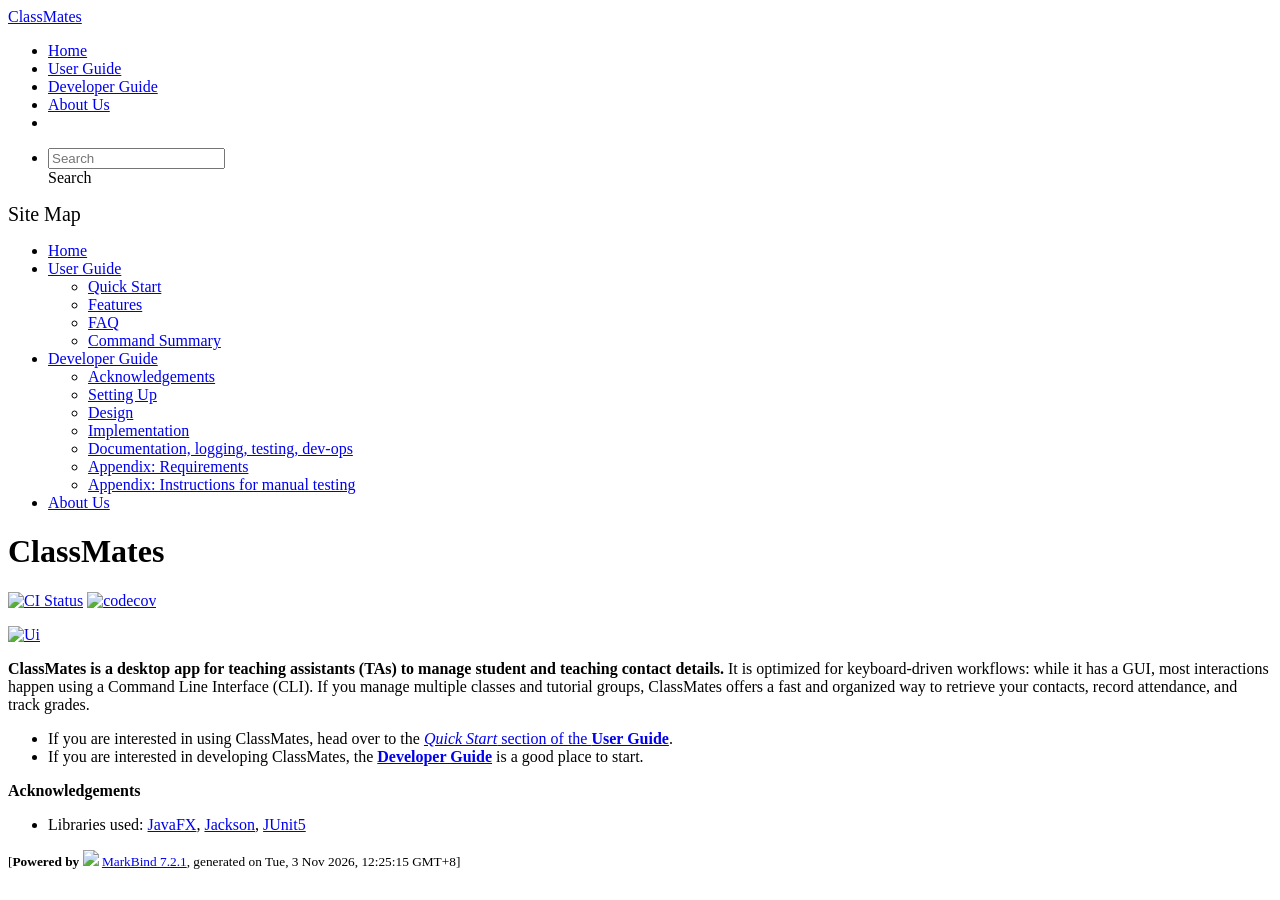
==== commit 16026329: "deploy: e4941f0d9ae395f57942a83cf65c8b4712e5bfbb" ====
--- a/index.html
+++ b/index.html
@@ -20,7 +20,7 @@
 <body 
    
   data-code-theme="light">
-<div id="app"><!--[--><header sticky><div data-v-94b60ff6><nav class="navbar navbar-expand-md d-print-none navbar-dark bg-dark" data-v-94b60ff6><div class="container-fluid" data-v-94b60ff6><div class="navbar-left" data-v-94b60ff6><!--[--><a href="/tp/index.html" title="Home" class="navbar-brand">ClassMates</a><!--]--></div><div class="navbar-default" data-v-94b60ff6><ul class="navbar-nav me-auto mt-2 mt-lg-0" data-v-94b60ff6><!--[--> <li><a href="/tp/index.html" class="nav-link">Home</a></li> <li><a href="/tp/UserGuide.html" class="nav-link">User Guide</a></li> <li><a href="/tp/DeveloperGuide.html" class="nav-link">Developer Guide</a></li> <li><a href="/tp/AboutUs.html" class="nav-link">About Us</a></li> <li><a href="https://github.com/AY2627S1-CS2103-F09-1/tp" target="_blank" class="nav-link"><span><span aria-hidden="true" class="fab fa-github"></span></span></a></li> <!--]--></ul></div><div class="navbar-right" data-v-94b60ff6><ul class="navbar-nav" data-v-94b60ff6><!--[--><li><form class="navbar-form"><div style="position:relative;" class="dropdown" data-v-103d5c4e><!--[--><input value="" data-bs-toggle="dropdown" type="text" class="form-control" placeholder="Search" autocomplete="off" data-v-103d5c4e><div class="form-control placeholder-div-hidden" data-v-103d5c4e>Search</div><!--]--><ul class="dropdown-menu search-dropdown-menu dropdown-menu-hidden dropdown-menu-end" data-v-103d5c4e><!--[--><!--]--></ul></div></form></li><!--]--></ul><!----></div></div></nav><div style="display:none;" class="lower-navbar-container" data-v-94b60ff6><!--[--><!----><!----><!--]--></div></div></header> <div id="flex-body"><nav id="site-nav" data-v-6b1b63d2><!--[--><div class="site-nav-top"><div class="fw-bold mb-2" style="font-size:1.25rem;">Site Map</div></div> <div class="nav-component slim-scroll"><div class="site-nav-root"><!--[--><ul class="site-nav-list site-nav-list-root" data-v-6b1b63d2><!--[--><li><div class="site-nav-default-list-item site-nav-list-item-0" onclick="handleSiteNavClick(this)"><a href="/tp/index.html">Home</a></div></li> <li><div class="site-nav-default-list-item site-nav-list-item-0" onclick="handleSiteNavClick(this)"><a href="/tp/UserGuide.html">User Guide</a> <div class="site-nav-dropdown-btn-container"><i class="site-nav-dropdown-btn-icon site-nav-rotate-icon" onclick="handleSiteNavClick(this.parentNode.parentNode, false); event.stopPropagation();"><span class="glyphicon glyphicon-menu-down" aria-hidden="true"></span></i></div></div><ul class="site-nav-dropdown-container site-nav-dropdown-container-open site-nav-list"><li><div class="site-nav-default-list-item site-nav-list-item-1" onclick="handleSiteNavClick(this)"><a href="/tp/UserGuide.html#quick-start">Quick Start</a></div></li> <li><div class="site-nav-default-list-item site-nav-list-item-1" onclick="handleSiteNavClick(this)"><a href="/tp/UserGuide.html#features">Features</a></div></li> <li><div class="site-nav-default-list-item site-nav-list-item-1" onclick="handleSiteNavClick(this)"><a href="/tp/UserGuide.html#faq">FAQ</a></div></li> <li><div class="site-nav-default-list-item site-nav-list-item-1" onclick="handleSiteNavClick(this)"><a href="/tp/UserGuide.html#command-summary">Command Summary</a></div></li></ul></li> <li><div class="site-nav-default-list-item site-nav-list-item-0" onclick="handleSiteNavClick(this)"><a href="/tp/DeveloperGuide.html">Developer Guide</a> <div class="site-nav-dropdown-btn-container"><i class="site-nav-dropdown-btn-icon site-nav-rotate-icon" onclick="handleSiteNavClick(this.parentNode.parentNode, false); event.stopPropagation();"><span class="glyphicon glyphicon-menu-down" aria-hidden="true"></span></i></div></div><ul class="site-nav-dropdown-container site-nav-dropdown-container-open site-nav-list"><li><div class="site-nav-default-list-item site-nav-list-item-1" onclick="handleSiteNavClick(this)"><a href="/tp/DeveloperGuide.html#acknowledgements">Acknowledgements</a></div></li> <li><div class="site-nav-default-list-item site-nav-list-item-1" onclick="handleSiteNavClick(this)"><a href="/tp/DeveloperGuide.html#setting-up-getting-started">Setting Up</a></div></li> <li><div class="site-nav-default-list-item site-nav-list-item-1" onclick="handleSiteNavClick(this)"><a href="/tp/DeveloperGuide.html#design">Design</a></div></li> <li><div class="site-nav-default-list-item site-nav-list-item-1" onclick="handleSiteNavClick(this)"><a href="/tp/DeveloperGuide.html#implementation">Implementation</a></div></li> <li><div class="site-nav-default-list-item site-nav-list-item-1" onclick="handleSiteNavClick(this)"><a href="/tp/DeveloperGuide.html#documentation-logging-testing-dev-ops">Documentation, logging, testing, dev-ops</a></div></li> <li><div class="site-nav-default-list-item site-nav-list-item-1" onclick="handleSiteNavClick(this)"><a href="/tp/DeveloperGuide.html#appendix-requirements">Appendix: Requirements</a></div></li> <li><div class="site-nav-default-list-item site-nav-list-item-1" onclick="handleSiteNavClick(this)"><a href="/tp/DeveloperGuide.html#appendix-instructions-for-manual-testing">Appendix: Instructions for manual testing</a></div></li></ul></li> <li><div class="site-nav-default-list-item site-nav-list-item-0" onclick="handleSiteNavClick(this)"><a href="/tp/AboutUs.html">About Us</a></div></li><!--]--><!--v-if--></ul><!--]--></div></div><!--]--><!--v-if--></nav> <div id="content-wrapper"><h1 id="classmates">ClassMates<a class="fa fa-anchor" href="#classmates" onclick="event.stopPropagation()"></a></h1> <p><a href="https://github.com/AY2627S1-CS2103-F09-1/tp/actions"><img src="https://github.com/AY2627S1-CS2103-F09-1/tp/workflows/Java%20CI/badge.svg" alt="CI Status" class="img-fluid"></a> <a href="https://codecov.io/gh/AY2627S1-CS2103-F09-1/tp"><img src="https://codecov.io/gh/AY2627S1-CS2103-F09-1/tp/branch/master/graph/badge.svg" alt="codecov" class="img-fluid"></a></p> <p><a href="/tp/images/Ui.png" target="_self"><img src="/tp/images/Ui.png" alt="Ui" class="img-fluid"></a></p> <p><strong>ClassMates is a desktop app for teaching assistants (TAs) to manage student and teaching contact details.</strong> It is optimized for keyboard-driven workflows: while it has a GUI, most interactions happen using a Command Line Interface (CLI). If you manage multiple classes and tutorial groups, ClassMates offers a fast and organized way to retrieve your contacts, record attendance, and track grades.</p> <ul><li>If you are interested in using ClassMates, head over to the <a href="/tp/UserGuide.html#quick-start"><em>Quick Start</em> section of the <strong>User Guide</strong></a>.</li> <li>If you are interested in developing ClassMates, the <a href="/tp/DeveloperGuide.html"><strong>Developer Guide</strong></a> is a good place to start.</li></ul> <p><strong>Acknowledgements</strong></p> <ul><li>Libraries used: <a href="https://openjfx.io/">JavaFX</a>, <a href="https://github.com/FasterXML/jackson">Jackson</a>, <a href="https://github.com/junit-team/junit5">JUnit5</a></li></ul></div> <nav id="page-nav" data-v-6b1b63d2><!--[--><div class="nav-component slim-scroll"></div><!--]--><!--v-if--></nav> <div class="scroll-top-button fa-lg d-print-none" style="display:none;bottom:2%;right:2%;position:fixed;" aria-hidden="true"><!--[--><i class="fas fa-arrow-circle-up"></i><!--]--></div></div> <footer><div class="text-center"><small>[<span><strong>Powered by</strong></span> <img src="https://markbind.org/favicon.ico" width="30"> <a href="https://markbind.org/">MarkBind 7.2.1</a>, generated on Tue, 3 Nov 2026, 10:03:05 GMT+8]</small></div></footer><!--]--></div>
+<div id="app"><!--[--><header sticky><div data-v-94b60ff6><nav class="navbar navbar-expand-md d-print-none navbar-dark bg-dark" data-v-94b60ff6><div class="container-fluid" data-v-94b60ff6><div class="navbar-left" data-v-94b60ff6><!--[--><a href="/tp/index.html" title="Home" class="navbar-brand">ClassMates</a><!--]--></div><div class="navbar-default" data-v-94b60ff6><ul class="navbar-nav me-auto mt-2 mt-lg-0" data-v-94b60ff6><!--[--> <li><a href="/tp/index.html" class="nav-link">Home</a></li> <li><a href="/tp/UserGuide.html" class="nav-link">User Guide</a></li> <li><a href="/tp/DeveloperGuide.html" class="nav-link">Developer Guide</a></li> <li><a href="/tp/AboutUs.html" class="nav-link">About Us</a></li> <li><a href="https://github.com/AY2627S1-CS2103-F09-1/tp" target="_blank" class="nav-link"><span><span aria-hidden="true" class="fab fa-github"></span></span></a></li> <!--]--></ul></div><div class="navbar-right" data-v-94b60ff6><ul class="navbar-nav" data-v-94b60ff6><!--[--><li><form class="navbar-form"><div style="position:relative;" class="dropdown" data-v-103d5c4e><!--[--><input value="" data-bs-toggle="dropdown" type="text" class="form-control" placeholder="Search" autocomplete="off" data-v-103d5c4e><div class="form-control placeholder-div-hidden" data-v-103d5c4e>Search</div><!--]--><ul class="dropdown-menu search-dropdown-menu dropdown-menu-hidden dropdown-menu-end" data-v-103d5c4e><!--[--><!--]--></ul></div></form></li><!--]--></ul><!----></div></div></nav><div style="display:none;" class="lower-navbar-container" data-v-94b60ff6><!--[--><!----><!----><!--]--></div></div></header> <div id="flex-body"><nav id="site-nav" data-v-6b1b63d2><!--[--><div class="site-nav-top"><div class="fw-bold mb-2" style="font-size:1.25rem;">Site Map</div></div> <div class="nav-component slim-scroll"><div class="site-nav-root"><!--[--><ul class="site-nav-list site-nav-list-root" data-v-6b1b63d2><!--[--><li><div class="site-nav-default-list-item site-nav-list-item-0" onclick="handleSiteNavClick(this)"><a href="/tp/index.html">Home</a></div></li> <li><div class="site-nav-default-list-item site-nav-list-item-0" onclick="handleSiteNavClick(this)"><a href="/tp/UserGuide.html">User Guide</a> <div class="site-nav-dropdown-btn-container"><i class="site-nav-dropdown-btn-icon site-nav-rotate-icon" onclick="handleSiteNavClick(this.parentNode.parentNode, false); event.stopPropagation();"><span class="glyphicon glyphicon-menu-down" aria-hidden="true"></span></i></div></div><ul class="site-nav-dropdown-container site-nav-dropdown-container-open site-nav-list"><li><div class="site-nav-default-list-item site-nav-list-item-1" onclick="handleSiteNavClick(this)"><a href="/tp/UserGuide.html#quick-start">Quick Start</a></div></li> <li><div class="site-nav-default-list-item site-nav-list-item-1" onclick="handleSiteNavClick(this)"><a href="/tp/UserGuide.html#features">Features</a></div></li> <li><div class="site-nav-default-list-item site-nav-list-item-1" onclick="handleSiteNavClick(this)"><a href="/tp/UserGuide.html#faq">FAQ</a></div></li> <li><div class="site-nav-default-list-item site-nav-list-item-1" onclick="handleSiteNavClick(this)"><a href="/tp/UserGuide.html#command-summary">Command Summary</a></div></li></ul></li> <li><div class="site-nav-default-list-item site-nav-list-item-0" onclick="handleSiteNavClick(this)"><a href="/tp/DeveloperGuide.html">Developer Guide</a> <div class="site-nav-dropdown-btn-container"><i class="site-nav-dropdown-btn-icon site-nav-rotate-icon" onclick="handleSiteNavClick(this.parentNode.parentNode, false); event.stopPropagation();"><span class="glyphicon glyphicon-menu-down" aria-hidden="true"></span></i></div></div><ul class="site-nav-dropdown-container site-nav-dropdown-container-open site-nav-list"><li><div class="site-nav-default-list-item site-nav-list-item-1" onclick="handleSiteNavClick(this)"><a href="/tp/DeveloperGuide.html#acknowledgements">Acknowledgements</a></div></li> <li><div class="site-nav-default-list-item site-nav-list-item-1" onclick="handleSiteNavClick(this)"><a href="/tp/DeveloperGuide.html#setting-up-getting-started">Setting Up</a></div></li> <li><div class="site-nav-default-list-item site-nav-list-item-1" onclick="handleSiteNavClick(this)"><a href="/tp/DeveloperGuide.html#design">Design</a></div></li> <li><div class="site-nav-default-list-item site-nav-list-item-1" onclick="handleSiteNavClick(this)"><a href="/tp/DeveloperGuide.html#implementation">Implementation</a></div></li> <li><div class="site-nav-default-list-item site-nav-list-item-1" onclick="handleSiteNavClick(this)"><a href="/tp/DeveloperGuide.html#documentation-logging-testing-dev-ops">Documentation, logging, testing, dev-ops</a></div></li> <li><div class="site-nav-default-list-item site-nav-list-item-1" onclick="handleSiteNavClick(this)"><a href="/tp/DeveloperGuide.html#appendix-requirements">Appendix: Requirements</a></div></li> <li><div class="site-nav-default-list-item site-nav-list-item-1" onclick="handleSiteNavClick(this)"><a href="/tp/DeveloperGuide.html#appendix-instructions-for-manual-testing">Appendix: Instructions for manual testing</a></div></li></ul></li> <li><div class="site-nav-default-list-item site-nav-list-item-0" onclick="handleSiteNavClick(this)"><a href="/tp/AboutUs.html">About Us</a></div></li><!--]--><!--v-if--></ul><!--]--></div></div><!--]--><!--v-if--></nav> <div id="content-wrapper"><h1 id="classmates">ClassMates<a class="fa fa-anchor" href="#classmates" onclick="event.stopPropagation()"></a></h1> <p><a href="https://github.com/AY2627S1-CS2103-F09-1/tp/actions"><img src="https://github.com/AY2627S1-CS2103-F09-1/tp/workflows/Java%20CI/badge.svg" alt="CI Status" class="img-fluid"></a> <a href="https://codecov.io/gh/AY2627S1-CS2103-F09-1/tp"><img src="https://codecov.io/gh/AY2627S1-CS2103-F09-1/tp/branch/master/graph/badge.svg" alt="codecov" class="img-fluid"></a></p> <p><a href="/tp/images/Ui.png" target="_self"><img src="/tp/images/Ui.png" alt="Ui" class="img-fluid"></a></p> <p><strong>ClassMates is a desktop app for teaching assistants (TAs) to manage student and teaching contact details.</strong> It is optimized for keyboard-driven workflows: while it has a GUI, most interactions happen using a Command Line Interface (CLI). If you manage multiple classes and tutorial groups, ClassMates offers a fast and organized way to retrieve your contacts, record attendance, and track grades.</p> <ul><li>If you are interested in using ClassMates, head over to the <a href="/tp/UserGuide.html#quick-start"><em>Quick Start</em> section of the <strong>User Guide</strong></a>.</li> <li>If you are interested in developing ClassMates, the <a href="/tp/DeveloperGuide.html"><strong>Developer Guide</strong></a> is a good place to start.</li></ul> <p><strong>Acknowledgements</strong></p> <ul><li>Libraries used: <a href="https://openjfx.io/">JavaFX</a>, <a href="https://github.com/FasterXML/jackson">Jackson</a>, <a href="https://github.com/junit-team/junit5">JUnit5</a></li></ul></div> <nav id="page-nav" data-v-6b1b63d2><!--[--><div class="nav-component slim-scroll"></div><!--]--><!--v-if--></nav> <div class="scroll-top-button fa-lg d-print-none" style="display:none;bottom:2%;right:2%;position:fixed;" aria-hidden="true"><!--[--><i class="fas fa-arrow-circle-up"></i><!--]--></div></div> <footer><div class="text-center"><small>[<span><strong>Powered by</strong></span> <img src="https://markbind.org/favicon.ico" width="30"> <a href="https://markbind.org/">MarkBind 7.2.1</a>, generated on Tue, 3 Nov 2026, 12:25:15 GMT+8]</small></div></footer><!--]--></div>
 </body><script src="/tp/markbind/js/bootstrap-utility.min.js"></script>
 <script src="/tp/markbind/js/polyfill.min.js"></script>
 <script src="/tp/markbind/js/vue.global.prod.min.js"></script>
